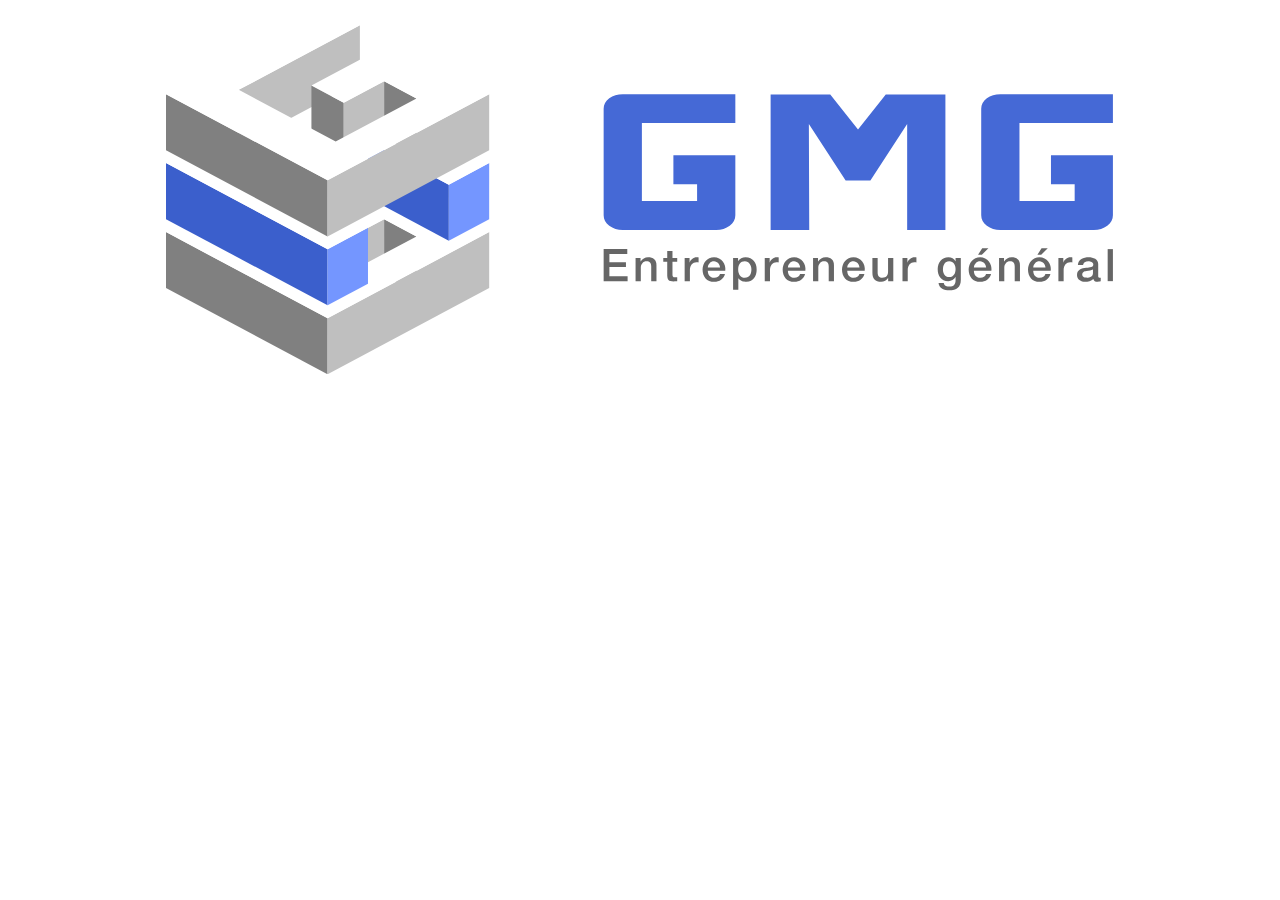
==== index.html @ 8b599860 "modified logo.svg" ====
<!DOCTYPE html>
<meta name="robots" content="noindex, nofollow, all" />
<head>
	<link rel="stylesheet" type="text/css" href="theme.css">
</head>
<html>
	<body>
		<div class="logodiv">
			<svg  version="1.1" xmlns="&ns_svg;" xmlns:xlink="&ns_xlink;" xmlns:a="http://ns.adobe.com/AdobeSVGViewerExtensions/3.0/"
				 viewBox="254.667 109.667 880 340" enable-background="new 254.667 109.667 880 340"
				 xml:space="preserve">
			<defs>
			</defs>
			<rect display="none" width="1425" height="521"/>
			<path id="Logo_back_1_" fill="#FFFFFF" d="M255.667,190.267c0,1.159,0,49.641,0,50.8c0.961,0.513,12.375,6.6,12.375,6.6
				s-11.414,6.087-12.375,6.6c0,1.159,0,49.641,0,50.8c0.961,0.513,12.375,6.6,12.375,6.6s-11.414,6.087-12.375,6.6
				c0,1.159,0,49.642,0,50.801c1.048,0.559,148.068,78.97,149,79.466c0.932-0.496,147.952-78.907,149-79.466c0-1.159,0-49.642,0-50.801
				c-0.961-0.513-12.375-6.6-12.375-6.6s11.414-6.087,12.375-6.6c0-1.159,0-49.642,0-50.8c-0.961-0.513-12.375-6.6-12.375-6.6
				s11.414-6.087,12.375-6.6c0-1.159,0-49.641,0-50.8c-1.041-0.555-88.074-46.973-89-47.467c-0.912,0.486-31,16.533-31,16.533
				s0-31.911,0-33.066c-1.005-0.536-28.104-14.989-29-15.467C403.734,111.297,256.714,189.708,255.667,190.267z"/>
			<polygon fill="#BFBFBF" points="419.667,325.667 457.167,305.667 457.167,357.667 419.667,377.667 "/>
			<polygon fill="#808080" points="457.167,305.667 487.167,321.667 487.167,373.667 457.167,357.667 "/>
			<polyline fill="#808080" points="404.667,397.667 254.667,317.667 254.667,369.667 404.667,449.667 404.667,397.667 "/>
			<polyline fill="#BFBFBF" points="554.667,369.667 404.667,449.667 404.667,397.667 554.667,317.667 554.667,369.667 "/>
			<polygon fill="#FFFFFF" points="554.667,317.667 404.667,397.667 254.667,317.667 404.667,237.667 434.667,253.667 322.167,313.667 
				412.167,361.667 487.167,321.667 457.167,305.667 419.667,325.667 389.667,309.667 464.667,269.667 "/>
			<polygon fill="#3B5FCC" points="404.667,333.667 254.667,253.667 254.667,305.667 404.667,385.667 "/>
			<polygon fill="#7496FF" points="404.667,333.667 442.167,313.667 442.167,365.667 404.667,385.667 "/>
			<polygon fill="#7496FF" points="554.667,253.667 517.167,273.667 517.167,325.667 554.667,305.667 "/>
			<polygon fill="#3B5FCC" points="517.167,273.667 442.167,233.667 442.167,285.667 517.167,325.667 "/>
			<polygon fill="#FFFFFF" points="254.667,253.667 404.667,333.667 442.167,313.667 367.167,273.667 442.167,233.667 517.167,273.667 
				554.667,253.667 404.667,173.667 "/>
			<polyline fill="#BFBFBF" points="434.667,125.667 322.167,185.667 322.167,237.667 434.667,177.667 434.667,125.667 "/>
			<polygon fill="#808080" points="389.667,181.667 419.667,197.667 419.667,249.667 389.667,233.667 "/>
			<polygon fill="#BFBFBF" points="419.667,197.667 457.167,177.667 457.167,229.667 419.667,249.667 "/>
			<polygon fill="#808080" points="457.167,177.667 487.167,193.667 487.167,245.667 457.167,229.667 "/>
			<polyline fill="#808080" points="404.667,269.667 254.667,189.667 254.667,241.667 404.667,321.667 404.667,269.667 "/>
			<polyline fill="#BFBFBF" points="554.667,241.667 404.667,321.667 404.667,269.667 554.667,189.667 554.667,241.667 "/>
			<polygon fill="#FFFFFF" points="554.667,189.667 404.667,269.667 254.667,189.667 404.667,109.667 434.667,125.667 322.167,185.667 
				412.167,233.667 487.167,193.667 457.167,177.667 419.667,197.667 389.667,181.667 464.667,141.667 "/>
			<path fill="#4569D6" d="M696.432,216.417v72.5h51.25v-15.75h-22v-26.75h57.5v26.723v29.023c0,3.832-1.742,7.039-5.227,9.625
				s-7.66,3.879-12.535,3.879h-86.726c-4.875,0-9.055-1.293-12.539-3.883c-3.484-2.586-5.223-5.801-5.223-9.637v-98.961
				c0-3.836,1.738-7.047,5.223-9.637c3.484-2.586,7.664-3.883,12.539-3.883l104.488,0v26.75L696.432,216.417z"/>
			<path fill="#4569D6" d="M978.19,189.917v125.75h-35.5v-98.414l-34.133,52.656h-22.984l-34.133-52.656l0.348,98.414H815.94v-125.75
				h55.359l25.766,32.516l25.766-32.516H978.19z"/>
			<path fill="#4569D6" d="M1046.936,216.417v72.5h51.25v-15.75h-22v-26.75h57.5v26.723v29.023c0,3.832-1.742,7.039-5.227,9.625
				s-7.66,3.879-12.535,3.879h-86.727c-4.875,0-9.055-1.293-12.539-3.883c-3.484-2.586-5.223-5.801-5.223-9.637v-98.961
				c0-3.836,1.738-7.047,5.223-9.637c3.484-2.586,7.664-3.883,12.539-3.883l104.488,0v26.75L1046.936,216.417z"/>
			<path fill="#666666" d="M660.931,333.49h21.945v4.5h-16.611v7.781h15.374v4.25h-15.374v8.719h16.911v4.5h-22.245V333.49z"/>
			<path fill="#666666" d="M690.566,341.678h4.617v3.187l0.083,0.084c0.741-1.193,1.709-2.131,2.906-2.813
				c1.196-0.68,2.521-1.021,3.975-1.021c2.421,0,4.331,0.611,5.727,1.833c1.396,1.223,2.095,3.057,2.095,5.5v14.792h-4.866v-13.542
				c-0.058-1.693-0.429-2.924-1.113-3.688s-1.754-1.146-3.209-1.146c-0.827,0-1.569,0.146-2.225,0.438
				c-0.656,0.292-1.212,0.694-1.668,1.208c-0.457,0.514-0.813,1.119-1.069,1.813c-0.257,0.695-0.385,1.432-0.385,2.209v12.708h-4.866
				V341.678z"/>
			<path fill="#666666" d="M716.29,341.678h3.674v-6.438h4.865v6.438h4.398v3.531h-4.398v11.533c0,0.501,0.021,0.933,0.063,1.296
				c0.043,0.361,0.143,0.668,0.3,0.919c0.156,0.251,0.392,0.438,0.704,0.563c0.313,0.126,0.74,0.188,1.281,0.188
				c0.341,0,0.684-0.007,1.024-0.021c0.342-0.014,0.684-0.063,1.025-0.146v3.667c-0.541,0.056-1.067,0.11-1.58,0.167
				c-0.513,0.055-1.039,0.083-1.58,0.083c-1.28,0-2.313-0.118-3.095-0.354c-0.783-0.236-1.395-0.585-1.836-1.045
				c-0.441-0.459-0.739-1.036-0.896-1.732c-0.156-0.696-0.248-1.49-0.276-2.381v-12.737h-3.674V341.678z"/>
			<path fill="#666666" d="M736.134,341.678h4.555v4.188h0.088c0.148-0.583,0.43-1.152,0.843-1.708c0.412-0.556,0.91-1.063,1.494-1.521
				c0.584-0.457,1.231-0.826,1.942-1.104c0.712-0.277,1.438-0.417,2.179-0.417c0.569,0,0.961,0.015,1.174,0.042
				c0.214,0.027,0.435,0.056,0.663,0.083v4.583c-0.342-0.055-0.691-0.104-1.047-0.146s-0.705-0.063-1.046-0.063
				c-0.826,0-1.602,0.16-2.328,0.479c-0.726,0.319-1.358,0.791-1.899,1.416s-0.968,1.396-1.281,2.313
				c-0.313,0.918-0.47,1.973-0.47,3.167v10.25h-4.866V341.678z"/>
			<path fill="#666666" d="M757.621,353.678c0,0.838,0.121,1.647,0.363,2.429s0.604,1.466,1.089,2.052s1.097,1.054,1.838,1.402
				c0.74,0.349,1.624,0.523,2.649,0.523c1.424,0,2.57-0.3,3.439-0.898s1.518-1.497,1.944-2.695h4.616
				c-0.256,1.169-0.698,2.212-1.324,3.13c-0.627,0.918-1.382,1.689-2.264,2.315c-0.884,0.626-1.873,1.099-2.97,1.419
				c-1.097,0.319-2.242,0.479-3.438,0.479c-1.738,0-3.276-0.278-4.615-0.833c-1.338-0.557-2.471-1.334-3.396-2.335
				c-0.926-1.001-1.624-2.195-2.094-3.585s-0.705-2.918-0.705-4.586c0-1.527,0.249-2.98,0.747-4.355
				c0.498-1.376,1.209-2.585,2.135-3.627c0.925-1.042,2.041-1.869,3.35-2.48c1.31-0.611,2.789-0.917,4.44-0.917
				c1.735,0,3.293,0.354,4.673,1.062c1.381,0.707,2.526,1.643,3.437,2.807c0.91,1.166,1.572,2.504,1.985,4.015
				c0.412,1.512,0.519,3.071,0.32,4.68H757.621z M768.975,350.553c-0.057-0.747-0.221-1.467-0.49-2.159
				c-0.271-0.691-0.641-1.293-1.11-1.805s-1.038-0.928-1.707-1.246s-1.416-0.478-2.241-0.478c-0.854,0-1.63,0.146-2.327,0.437
				c-0.696,0.29-1.294,0.691-1.792,1.203s-0.897,1.114-1.195,1.807c-0.299,0.691-0.463,1.438-0.491,2.241H768.975z"/>
			<path fill="#666666" d="M781.102,341.678h4.624v2.938h0.086c0.683-1.25,1.636-2.146,2.859-2.688
				c1.223-0.542,2.546-0.813,3.969-0.813c1.735,0,3.25,0.299,4.545,0.896c1.294,0.598,2.368,1.417,3.223,2.46
				c0.853,1.041,1.493,2.258,1.92,3.646c0.427,1.391,0.641,2.877,0.641,4.461c0,1.445-0.193,2.849-0.577,4.21
				c-0.384,1.362-0.967,2.563-1.75,3.606c-0.782,1.041-1.771,1.875-2.967,2.5c-1.196,0.625-2.604,0.938-4.227,0.938
				c-0.712,0-1.424-0.063-2.135-0.188c-0.712-0.125-1.396-0.327-2.05-0.604s-1.26-0.631-1.814-1.063
				c-0.555-0.43-1.018-0.938-1.387-1.521h-0.094v10.75h-4.866V341.678z M798.102,352.495c0-0.973-0.129-1.918-0.384-2.835
				c-0.257-0.917-0.641-1.729-1.152-2.438c-0.513-0.709-1.152-1.279-1.92-1.71c-0.769-0.431-1.65-0.646-2.646-0.646
				c-2.049,0-3.592,0.695-4.63,2.085c-1.039,1.39-1.558,3.238-1.558,5.545c0,1.084,0.135,2.092,0.405,3.023s0.676,1.73,1.216,2.397
				c0.541,0.667,1.188,1.195,1.941,1.585c0.754,0.389,1.629,0.583,2.625,0.583c1.109,0,2.049-0.222,2.816-0.667
				c0.769-0.445,1.401-1.021,1.899-1.73s0.853-1.516,1.066-2.418C797.995,354.364,798.102,353.44,798.102,352.495z"/>
			<path fill="#666666" d="M810.488,341.678h4.554v4.188h0.089c0.148-0.583,0.429-1.152,0.843-1.708
				c0.412-0.556,0.91-1.063,1.494-1.521c0.584-0.457,1.23-0.826,1.942-1.104s1.438-0.417,2.179-0.417c0.569,0,0.96,0.015,1.174,0.042
				c0.213,0.027,0.435,0.056,0.663,0.083v4.583c-0.343-0.055-0.691-0.104-1.047-0.146c-0.356-0.042-0.705-0.063-1.047-0.063
				c-0.825,0-1.602,0.16-2.327,0.479c-0.727,0.319-1.359,0.791-1.9,1.416s-0.968,1.396-1.28,2.313c-0.314,0.918-0.47,1.973-0.47,3.167
				v10.25h-4.866V341.678z"/>
			<path fill="#666666" d="M831.974,353.678c0,0.838,0.12,1.647,0.362,2.429c0.241,0.781,0.605,1.466,1.09,2.052
				s1.097,1.054,1.837,1.402c0.741,0.349,1.624,0.523,2.649,0.523c1.425,0,2.571-0.3,3.439-0.898s1.517-1.497,1.944-2.695h4.617
				c-0.257,1.169-0.698,2.212-1.325,3.13s-1.381,1.689-2.265,2.315c-0.883,0.626-1.872,1.099-2.969,1.419
				c-1.097,0.319-2.243,0.479-3.439,0.479c-1.736,0-3.274-0.278-4.613-0.833c-1.339-0.557-2.471-1.334-3.397-2.335
				c-0.925-1.001-1.623-2.195-2.093-3.585s-0.704-2.918-0.704-4.586c0-1.527,0.248-2.98,0.746-4.355
				c0.498-1.376,1.209-2.585,2.134-3.627c0.926-1.042,2.042-1.869,3.352-2.48c1.309-0.611,2.789-0.917,4.439-0.917
				c1.735,0,3.293,0.354,4.674,1.062c1.38,0.707,2.525,1.643,3.436,2.807c0.911,1.166,1.572,2.504,1.985,4.015
				c0.412,1.512,0.52,3.071,0.32,4.68H831.974z M843.328,350.553c-0.058-0.747-0.221-1.467-0.491-2.159
				c-0.27-0.691-0.641-1.293-1.109-1.805c-0.47-0.512-1.039-0.928-1.708-1.246c-0.668-0.318-1.415-0.478-2.24-0.478
				c-0.854,0-1.63,0.146-2.327,0.437c-0.697,0.29-1.295,0.691-1.793,1.203s-0.896,1.114-1.194,1.807
				c-0.299,0.691-0.463,1.438-0.49,2.241H843.328z"/>
			<path fill="#666666" d="M855.33,341.678h4.616v3.187l0.084,0.084c0.741-1.193,1.709-2.131,2.905-2.813
				c1.197-0.68,2.522-1.021,3.976-1.021c2.421,0,4.33,0.611,5.727,1.833c1.396,1.223,2.094,3.057,2.094,5.5v14.792h-4.866v-13.542
				c-0.057-1.693-0.428-2.924-1.111-3.688c-0.685-0.764-1.755-1.146-3.209-1.146c-0.828,0-1.57,0.146-2.226,0.438
				c-0.656,0.292-1.213,0.694-1.669,1.208s-0.813,1.119-1.069,1.813c-0.257,0.695-0.385,1.432-0.385,2.209v12.708h-4.866V341.678z"/>
			<path fill="#666666" d="M887.065,353.678c0,0.838,0.121,1.647,0.363,2.429c0.241,0.781,0.604,1.466,1.089,2.052
				c0.485,0.586,1.097,1.054,1.838,1.402s1.624,0.523,2.649,0.523c1.424,0,2.57-0.3,3.439-0.898c0.868-0.599,1.517-1.497,1.943-2.695
				h4.616c-0.255,1.169-0.697,2.212-1.323,3.13c-0.628,0.918-1.383,1.689-2.265,2.315c-0.883,0.626-1.872,1.099-2.969,1.419
				c-1.097,0.319-2.243,0.479-3.439,0.479c-1.737,0-3.275-0.278-4.613-0.833c-1.34-0.557-2.472-1.334-3.397-2.335
				c-0.925-1.001-1.623-2.195-2.093-3.585s-0.705-2.918-0.705-4.586c0-1.527,0.249-2.98,0.747-4.355
				c0.498-1.376,1.209-2.585,2.134-3.627s2.042-1.869,3.352-2.48c1.309-0.611,2.788-0.917,4.438-0.917c1.736,0,3.294,0.354,4.675,1.062
				c1.379,0.707,2.525,1.643,3.436,2.807c0.91,1.166,1.571,2.504,1.984,4.015c0.413,1.512,0.519,3.071,0.32,4.68H887.065z
				 M898.418,350.553c-0.057-0.747-0.221-1.467-0.49-2.159c-0.271-0.691-0.641-1.293-1.109-1.805c-0.47-0.512-1.039-0.928-1.708-1.246
				s-1.415-0.478-2.241-0.478c-0.854,0-1.63,0.146-2.326,0.437c-0.697,0.29-1.295,0.691-1.793,1.203s-0.896,1.114-1.195,1.807
				c-0.298,0.691-0.462,1.438-0.49,2.241H898.418z"/>
			<path fill="#666666" d="M929.823,363.24h-4.781v-3h-0.085c-0.599,1.087-1.489,1.958-2.672,2.612
				c-1.184,0.654-2.387,0.981-3.612,0.981c-2.908,0-5.011-0.702-6.307-2.106c-1.297-1.405-1.945-3.526-1.945-6.363v-13.687h4.866
				v13.231c0,1.892,0.371,3.227,1.112,4.006c0.742,0.779,1.783,1.169,3.123,1.169c1.027,0,1.884-0.153,2.568-0.459
				c0.684-0.306,1.24-0.717,1.668-1.231c0.429-0.515,0.735-1.133,0.921-1.857c0.185-0.723,0.277-1.502,0.277-2.337v-12.521h4.866
				V363.24z"/>
			<path fill="#666666" d="M938.351,341.678h4.555v4.188h0.089c0.148-0.583,0.43-1.152,0.842-1.708s0.911-1.063,1.494-1.521
				c0.584-0.457,1.232-0.826,1.943-1.104c0.712-0.277,1.438-0.417,2.178-0.417c0.569,0,0.961,0.015,1.174,0.042
				c0.215,0.027,0.435,0.056,0.663,0.083v4.583c-0.343-0.055-0.69-0.104-1.047-0.146c-0.355-0.042-0.704-0.063-1.046-0.063
				c-0.826,0-1.602,0.16-2.327,0.479c-0.728,0.319-1.359,0.791-1.9,1.416s-0.969,1.396-1.281,2.313c-0.313,0.918-0.47,1.973-0.47,3.167
				v10.25h-4.866V341.678z"/>
			<path fill="#666666" d="M992.49,362.102c0,3.251-0.932,5.675-2.793,7.273c-1.862,1.597-4.542,2.396-8.038,2.396
				c-1.109,0-2.225-0.111-3.348-0.333c-1.123-0.224-2.146-0.6-3.07-1.127c-0.924-0.529-1.698-1.225-2.324-2.087
				s-0.994-1.92-1.108-3.172h4.866c0.142,0.671,0.384,1.216,0.725,1.636c0.341,0.419,0.744,0.748,1.215,0.986
				c0.468,0.236,0.986,0.391,1.554,0.461c0.569,0.069,1.165,0.104,1.789,0.104c1.96,0,3.395-0.473,4.303-1.417s1.364-2.306,1.364-4.084
				v-3.293h-0.094c-0.683,1.195-1.613,2.127-2.793,2.793c-1.18,0.668-2.452,1.001-3.816,1.001c-1.762,0-3.263-0.298-4.498-0.896
				c-1.236-0.598-2.26-1.416-3.07-2.459c-0.81-1.041-1.4-2.242-1.769-3.604c-0.371-1.361-0.555-2.82-0.555-4.375
				c0-1.445,0.227-2.819,0.682-4.125s1.108-2.451,1.961-3.438c0.854-0.986,1.897-1.771,3.135-2.354
				c1.236-0.583,2.636-0.875,4.199-0.875c1.394,0,2.673,0.285,3.838,0.854s2.061,1.465,2.687,2.688h0.094v-2.979h4.866V362.102z
				 M981.696,359.49c1.08,0,1.996-0.215,2.751-0.646c0.752-0.431,1.364-1,1.832-1.709c0.47-0.707,0.812-1.514,1.023-2.416
				c0.215-0.902,0.321-1.813,0.321-2.729s-0.114-1.806-0.342-2.667c-0.227-0.861-0.576-1.625-1.045-2.291
				c-0.469-0.667-1.081-1.195-1.833-1.584c-0.755-0.389-1.657-0.583-2.708-0.583c-1.081,0-1.991,0.223-2.73,0.667
				c-0.74,0.444-1.337,1.021-1.791,1.729c-0.456,0.709-0.782,1.515-0.981,2.417c-0.199,0.903-0.298,1.799-0.298,2.688
				c0,0.89,0.113,1.757,0.341,2.604s0.576,1.604,1.045,2.271s1.065,1.208,1.791,1.625C979.796,359.282,980.672,359.49,981.696,359.49z"
				/>
			<path fill="#666666" d="M1004.636,353.678c0,0.838,0.121,1.647,0.362,2.429c0.242,0.781,0.605,1.466,1.09,2.052
				s1.097,1.054,1.838,1.402c0.74,0.349,1.624,0.523,2.649,0.523c1.424,0,2.57-0.3,3.439-0.898c0.868-0.599,1.517-1.497,1.944-2.695
				h4.616c-0.257,1.169-0.698,2.212-1.325,3.13c-0.626,0.918-1.381,1.689-2.264,2.315c-0.884,0.626-1.872,1.099-2.97,1.419
				c-1.096,0.319-2.242,0.479-3.438,0.479c-1.737,0-3.275-0.278-4.614-0.833c-1.338-0.557-2.471-1.334-3.396-2.335
				s-1.623-2.195-2.093-3.585c-0.471-1.39-0.705-2.918-0.705-4.586c0-1.527,0.248-2.98,0.747-4.355
				c0.498-1.376,1.208-2.585,2.135-3.627c0.924-1.042,2.041-1.869,3.35-2.48c1.31-0.611,2.789-0.917,4.44-0.917
				c1.735,0,3.293,0.354,4.673,1.062c1.381,0.707,2.525,1.643,3.437,2.807c0.91,1.166,1.572,2.504,1.985,4.015
				c0.411,1.512,0.519,3.071,0.319,4.68H1004.636z M1015.99,350.553c-0.056-0.747-0.22-1.467-0.491-2.159
				c-0.27-0.691-0.639-1.293-1.108-1.805c-0.471-0.512-1.04-0.928-1.708-1.246c-0.669-0.318-1.416-0.478-2.24-0.478
				c-0.854,0-1.63,0.146-2.328,0.437c-0.695,0.29-1.294,0.691-1.791,1.203c-0.499,0.512-0.897,1.114-1.195,1.807
				c-0.3,0.691-0.463,1.438-0.491,2.241H1015.99z M1012.34,332.709h5.771l-6.068,5.969h-3.544L1012.34,332.709z"/>
			<path fill="#666666" d="M1027.993,341.678h4.616v3.187l0.083,0.084c0.741-1.193,1.71-2.131,2.907-2.813
				c1.197-0.68,2.521-1.021,3.975-1.021c2.422,0,4.33,0.611,5.727,1.833c1.396,1.223,2.095,3.057,2.095,5.5v14.792h-4.866v-13.542
				c-0.058-1.693-0.428-2.924-1.112-3.688s-1.755-1.146-3.209-1.146c-0.828,0-1.569,0.146-2.226,0.438s-1.213,0.694-1.669,1.208
				s-0.813,1.119-1.069,1.813c-0.257,0.695-0.385,1.432-0.385,2.209v12.708h-4.866V341.678z"/>
			<path fill="#666666" d="M1059.728,353.678c0,0.838,0.121,1.647,0.363,2.429c0.241,0.781,0.605,1.466,1.09,2.052
				s1.097,1.054,1.837,1.402c0.741,0.349,1.624,0.523,2.649,0.523c1.425,0,2.57-0.3,3.44-0.898c0.867-0.599,1.517-1.497,1.943-2.695
				h4.617c-0.257,1.169-0.698,2.212-1.325,3.13s-1.381,1.689-2.265,2.315c-0.883,0.626-1.871,1.099-2.969,1.419
				c-1.096,0.319-2.242,0.479-3.439,0.479c-1.736,0-3.274-0.278-4.613-0.833c-1.339-0.557-2.471-1.334-3.397-2.335
				c-0.925-1.001-1.623-2.195-2.093-3.585s-0.704-2.918-0.704-4.586c0-1.527,0.248-2.98,0.746-4.355
				c0.498-1.376,1.209-2.585,2.135-3.627c0.924-1.042,2.041-1.869,3.351-2.48c1.309-0.611,2.789-0.917,4.44-0.917
				c1.734,0,3.292,0.354,4.673,1.062c1.38,0.707,2.525,1.643,3.436,2.807c0.911,1.166,1.572,2.504,1.986,4.015
				c0.411,1.512,0.519,3.071,0.319,4.68H1059.728z M1071.083,350.553c-0.057-0.747-0.22-1.467-0.491-2.159
				c-0.27-0.691-0.64-1.293-1.109-1.805s-1.039-0.928-1.708-1.246c-0.668-0.318-1.415-0.478-2.239-0.478
				c-0.854,0-1.63,0.146-2.328,0.437c-0.696,0.29-1.295,0.691-1.792,1.203c-0.499,0.512-0.896,1.114-1.194,1.807
				c-0.3,0.691-0.464,1.438-0.492,2.241H1071.083z M1067.433,332.709h5.771l-6.068,5.969h-3.545L1067.433,332.709z"/>
			<path fill="#666666" d="M1083.085,341.678h4.554v4.188h0.089c0.148-0.583,0.429-1.152,0.842-1.708
				c0.414-0.556,0.911-1.063,1.496-1.521c0.582-0.457,1.229-0.826,1.941-1.104s1.438-0.417,2.179-0.417c0.569,0,0.96,0.015,1.175,0.042
				c0.212,0.027,0.434,0.056,0.661,0.083v4.583c-0.342-0.055-0.69-0.104-1.046-0.146c-0.356-0.042-0.705-0.063-1.047-0.063
				c-0.825,0-1.601,0.16-2.327,0.479c-0.726,0.319-1.359,0.791-1.9,1.416s-0.968,1.396-1.28,2.313c-0.313,0.918-0.47,1.973-0.47,3.167
				v10.25h-4.866V341.678z"/>
			<path fill="#666666" d="M1120.031,358.458c0,0.584,0.078,1.001,0.235,1.251c0.156,0.25,0.462,0.375,0.918,0.375
				c0.143,0,0.313,0,0.513,0c0.199,0,0.428-0.027,0.683-0.083v3.291c-0.171,0.056-0.392,0.118-0.662,0.188
				c-0.27,0.069-0.548,0.132-0.832,0.188c-0.285,0.056-0.569,0.098-0.854,0.125c-0.284,0.027-0.527,0.042-0.726,0.042
				c-0.996,0-1.821-0.194-2.477-0.583c-0.654-0.389-1.082-1.069-1.28-2.042c-0.968,0.917-2.156,1.583-3.566,2
				c-1.408,0.417-2.768,0.625-4.076,0.625c-0.996,0-1.95-0.132-2.861-0.396s-1.714-0.652-2.412-1.167
				c-0.698-0.514-1.253-1.167-1.665-1.958c-0.413-0.792-0.619-1.715-0.619-2.771c0-1.332,0.249-2.416,0.748-3.25
				c0.499-0.832,1.154-1.485,1.966-1.958c0.813-0.472,1.724-0.813,2.734-1.021c1.012-0.209,2.03-0.368,3.057-0.479
				c0.884-0.167,1.724-0.285,2.521-0.354c0.797-0.069,1.503-0.188,2.115-0.355c0.611-0.166,1.098-0.424,1.453-0.771
				s0.534-0.869,0.534-1.565c0-0.612-0.15-1.112-0.449-1.503c-0.3-0.389-0.671-0.688-1.111-0.896c-0.442-0.209-0.934-0.349-1.476-0.418
				s-1.055-0.104-1.541-0.104c-1.368,0-2.494,0.277-3.378,0.831s-1.383,1.412-1.496,2.575h-4.866c0.085-1.387,0.427-2.538,1.024-3.453
				s1.358-1.65,2.285-2.205c0.924-0.555,1.971-0.943,3.138-1.165c1.166-0.222,2.361-0.333,3.586-0.333c1.082,0,2.148,0.111,3.202,0.333
				c1.054,0.223,1.999,0.584,2.84,1.084c0.839,0.501,1.515,1.146,2.027,1.939c0.513,0.791,0.769,1.758,0.769,2.896V358.458z
				 M1115.166,352.448c-0.74,0.473-1.651,0.758-2.733,0.854c-1.082,0.098-2.163,0.243-3.245,0.438
				c-0.513,0.083-1.012,0.202-1.495,0.354c-0.484,0.154-0.911,0.362-1.281,0.627c-0.37,0.264-0.663,0.611-0.875,1.043
				c-0.215,0.432-0.321,0.953-0.321,1.564c0,0.529,0.157,0.975,0.47,1.336c0.313,0.361,0.69,0.646,1.132,0.855
				c0.44,0.209,0.925,0.355,1.452,0.438c0.526,0.083,1.004,0.125,1.431,0.125c0.541,0,1.124-0.069,1.752-0.208
				c0.625-0.14,1.216-0.376,1.771-0.71c0.555-0.334,1.018-0.759,1.389-1.272c0.369-0.516,0.555-1.148,0.555-1.899V352.448z"/>
			<path fill="#666666" d="M1128.82,333.49h4.866v29.75h-4.866V333.49z"/>
			</svg>
		</div>
	</body>
</html>
---- theme.css ----
.logodiv {
	margin: auto;
	width: 75%;
}
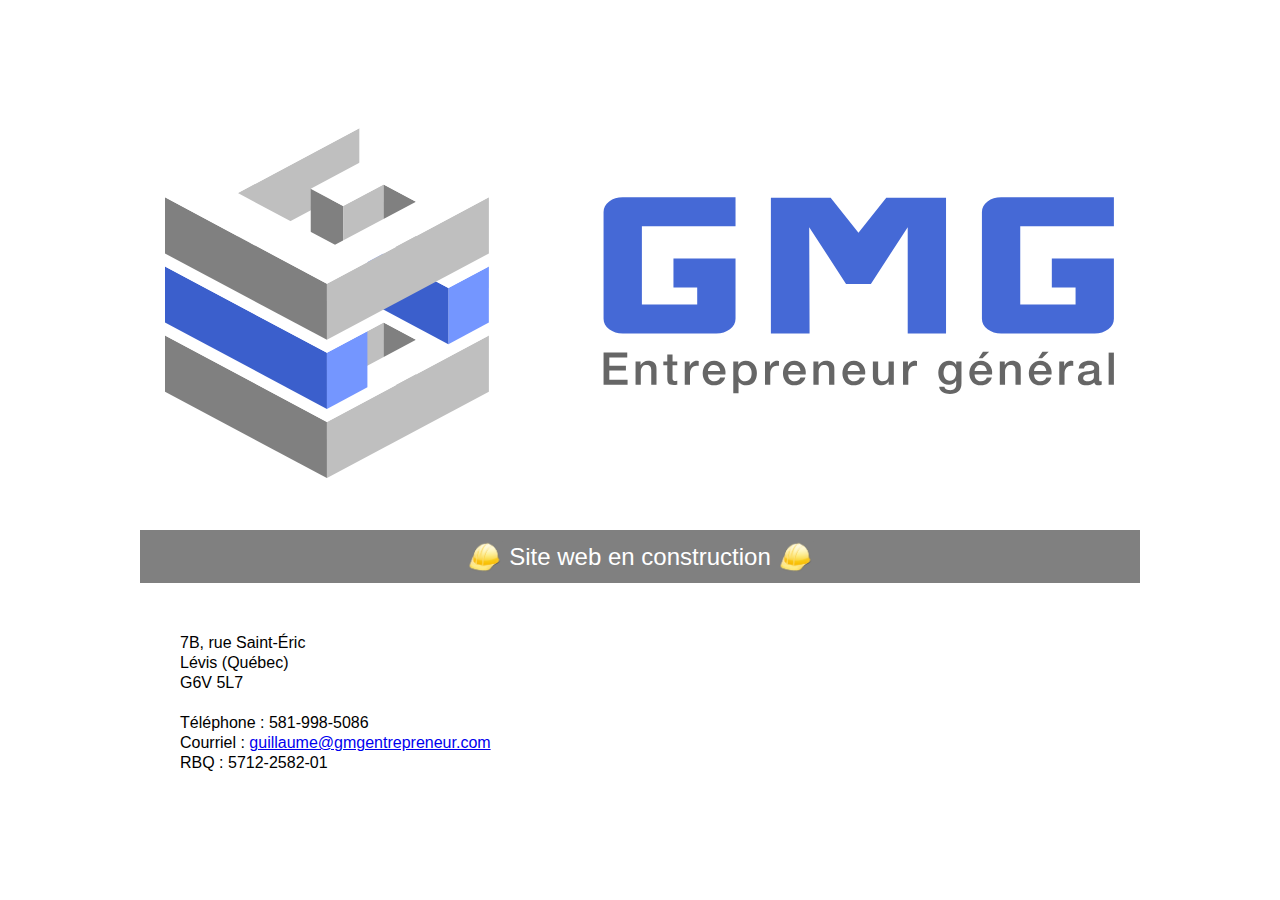
==== commit 07602e04: "en construction" ====
--- a/index.html
+++ b/index.html
@@ -1,17 +1,20 @@
 <!DOCTYPE html>
-<meta name="robots" content="noindex, nofollow, all" />
 <head>
+	<meta name="robots" content="noindex, nofollow, all" />
+	<meta charset="UTF-8">
 	<link rel="stylesheet" type="text/css" href="theme.css">
 </head>
 <html>
 	<body>
-		<div class="logodiv">
+		<div class="outer">
+		<div class="middle">
+		<div class="inner">
+		<div class="logo">
 			<svg  version="1.1" xmlns="&ns_svg;" xmlns:xlink="&ns_xlink;" xmlns:a="http://ns.adobe.com/AdobeSVGViewerExtensions/3.0/"
 				 viewBox="254.667 109.667 880 340" enable-background="new 254.667 109.667 880 340"
 				 xml:space="preserve">
 			<defs>
 			</defs>
-			<rect display="none" width="1425" height="521"/>
 			<path id="Logo_back_1_" fill="#FFFFFF" d="M255.667,190.267c0,1.159,0,49.641,0,50.8c0.961,0.513,12.375,6.6,12.375,6.6
 				s-11.414,6.087-12.375,6.6c0,1.159,0,49.641,0,50.8c0.961,0.513,12.375,6.6,12.375,6.6s-11.414,6.087-12.375,6.6
 				c0,1.159,0,49.642,0,50.801c1.048,0.559,148.068,78.97,149,79.466c0.932-0.496,147.952-78.907,149-79.466c0-1.159,0-49.642,0-50.801
@@ -187,5 +190,26 @@
 			<path fill="#666666" d="M1128.82,333.49h4.866v29.75h-4.866V333.49z"/>
 			</svg>
 		</div>
-	</body>
+		<div class="enconstruction">
+			<div>
+				<img src="casque_jaune.png" width="37" height="32">
+				Site web en construction
+				<img src="casque_jaune.png" width="37" height="32">
+			</div>
+		</div>
+		<p><br></p>
+		<ul style="list-style-type:none">
+			<li>7B, rue Saint-Éric</li>
+			<li>Lévis (Québec)</li>
+			<li> G6V 5L7</li>
+			<li>&nbsp</li>
+			<li>Téléphone : 581-998-5086</li>
+			<li>Courriel : <a href="mailto:guillaume@gmgentrepreneur.com">
+				guillaume@gmgentrepreneur.com</a></li>
+			<li>RBQ : 5712-2582-01</li>
+		</ul>
+		</div>
+		</div>
+		</div>
+		</body>
 </html>--- a/theme.css
+++ b/theme.css
@@ -1,5 +1,55 @@
-.logodiv {
-	margin: auto;
-	width: 75%;
+body {
+	 margin: 0;
+	 padding:0;
+	 font: 1em tahoma, sans-serif;
 }
 
+.outer {
+	padding: 0 0;
+	display: table;
+	position: absolute;
+	height: 100%;
+	width: 100%;
+}
+
+.middle {
+	display: table-cell;
+	vertical-align: middle;
+}
+
+.inner {
+	margin: 0 auto;
+	width: 80%;
+	max-width: 1000px;
+}
+
+.logo {
+	margin: 0 auto;
+	width: 95%;
+}
+
+.enconstruction {
+	margin-left: auto;
+	margin-right: auto;
+	margin-top: 2em;
+	padding-top: 3px;
+	height: 50px;
+	background-color: grey;
+	font-size: 1.5em;
+	color: white;
+}
+
+.enconstruction div {
+	display: table;
+	margin: 0 auto;
+}
+
+.enconstruction img {
+	position: relative;
+	top: 8px;
+}
+
+li {
+	line-height: 1.25em;
+	height: auto;
+}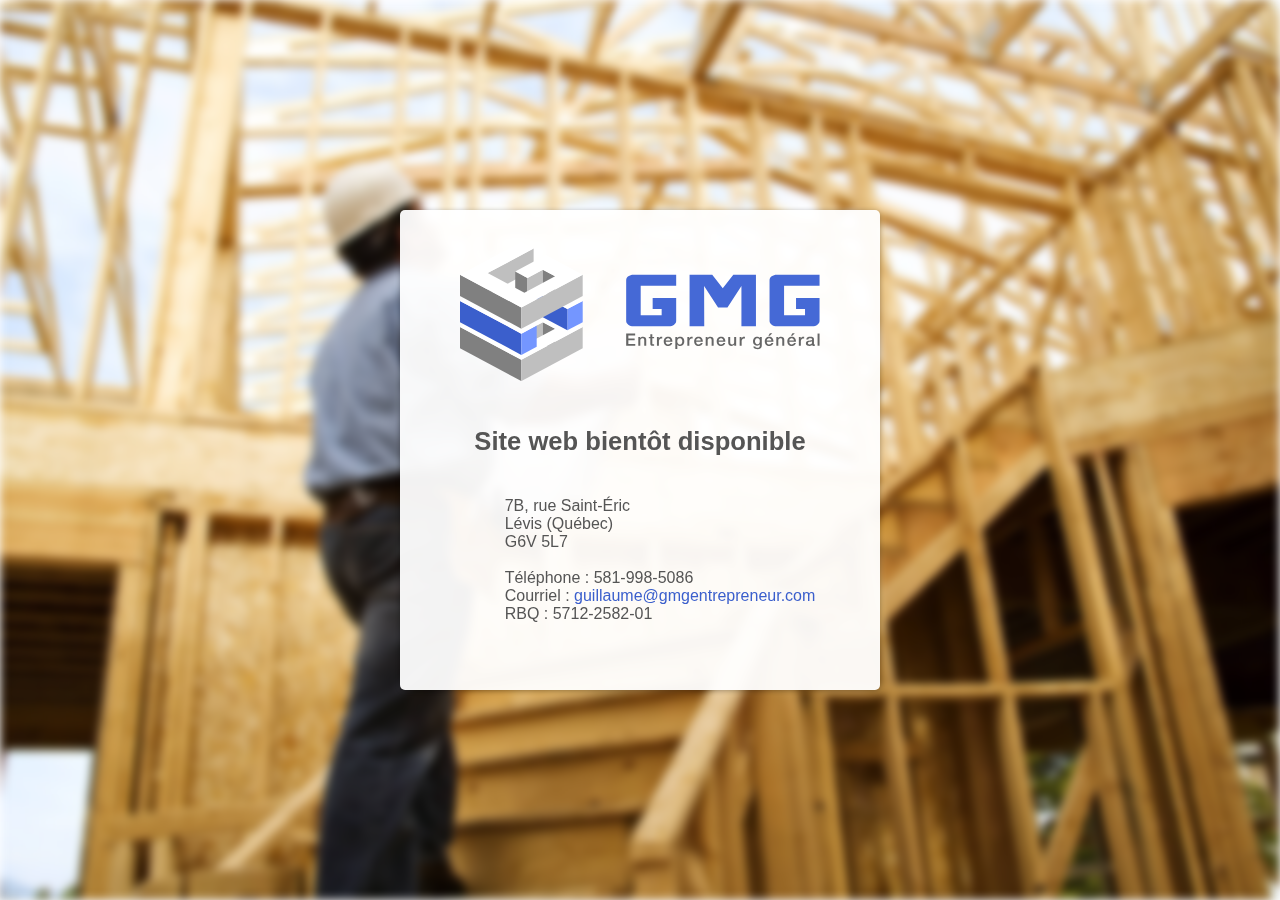
==== commit d37d4373: "Nouveau design "bientôt disponible"" ====
--- a/index.html
+++ b/index.html
@@ -6,210 +6,200 @@
 </head>
 <html>
 	<body>
-		<div class="outer">
-		<div class="middle">
-		<div class="inner">
-		<div class="logo">
-			<svg  version="1.1" xmlns="&ns_svg;" xmlns:xlink="&ns_xlink;" xmlns:a="http://ns.adobe.com/AdobeSVGViewerExtensions/3.0/"
-				 viewBox="254.667 109.667 880 340" enable-background="new 254.667 109.667 880 340"
-				 xml:space="preserve">
-			<defs>
-			</defs>
-			<path id="Logo_back_1_" fill="#FFFFFF" d="M255.667,190.267c0,1.159,0,49.641,0,50.8c0.961,0.513,12.375,6.6,12.375,6.6
-				s-11.414,6.087-12.375,6.6c0,1.159,0,49.641,0,50.8c0.961,0.513,12.375,6.6,12.375,6.6s-11.414,6.087-12.375,6.6
-				c0,1.159,0,49.642,0,50.801c1.048,0.559,148.068,78.97,149,79.466c0.932-0.496,147.952-78.907,149-79.466c0-1.159,0-49.642,0-50.801
-				c-0.961-0.513-12.375-6.6-12.375-6.6s11.414-6.087,12.375-6.6c0-1.159,0-49.642,0-50.8c-0.961-0.513-12.375-6.6-12.375-6.6
-				s11.414-6.087,12.375-6.6c0-1.159,0-49.641,0-50.8c-1.041-0.555-88.074-46.973-89-47.467c-0.912,0.486-31,16.533-31,16.533
-				s0-31.911,0-33.066c-1.005-0.536-28.104-14.989-29-15.467C403.734,111.297,256.714,189.708,255.667,190.267z"/>
-			<polygon fill="#BFBFBF" points="419.667,325.667 457.167,305.667 457.167,357.667 419.667,377.667 "/>
-			<polygon fill="#808080" points="457.167,305.667 487.167,321.667 487.167,373.667 457.167,357.667 "/>
-			<polyline fill="#808080" points="404.667,397.667 254.667,317.667 254.667,369.667 404.667,449.667 404.667,397.667 "/>
-			<polyline fill="#BFBFBF" points="554.667,369.667 404.667,449.667 404.667,397.667 554.667,317.667 554.667,369.667 "/>
-			<polygon fill="#FFFFFF" points="554.667,317.667 404.667,397.667 254.667,317.667 404.667,237.667 434.667,253.667 322.167,313.667 
-				412.167,361.667 487.167,321.667 457.167,305.667 419.667,325.667 389.667,309.667 464.667,269.667 "/>
-			<polygon fill="#3B5FCC" points="404.667,333.667 254.667,253.667 254.667,305.667 404.667,385.667 "/>
-			<polygon fill="#7496FF" points="404.667,333.667 442.167,313.667 442.167,365.667 404.667,385.667 "/>
-			<polygon fill="#7496FF" points="554.667,253.667 517.167,273.667 517.167,325.667 554.667,305.667 "/>
-			<polygon fill="#3B5FCC" points="517.167,273.667 442.167,233.667 442.167,285.667 517.167,325.667 "/>
-			<polygon fill="#FFFFFF" points="254.667,253.667 404.667,333.667 442.167,313.667 367.167,273.667 442.167,233.667 517.167,273.667 
-				554.667,253.667 404.667,173.667 "/>
-			<polyline fill="#BFBFBF" points="434.667,125.667 322.167,185.667 322.167,237.667 434.667,177.667 434.667,125.667 "/>
-			<polygon fill="#808080" points="389.667,181.667 419.667,197.667 419.667,249.667 389.667,233.667 "/>
-			<polygon fill="#BFBFBF" points="419.667,197.667 457.167,177.667 457.167,229.667 419.667,249.667 "/>
-			<polygon fill="#808080" points="457.167,177.667 487.167,193.667 487.167,245.667 457.167,229.667 "/>
-			<polyline fill="#808080" points="404.667,269.667 254.667,189.667 254.667,241.667 404.667,321.667 404.667,269.667 "/>
-			<polyline fill="#BFBFBF" points="554.667,241.667 404.667,321.667 404.667,269.667 554.667,189.667 554.667,241.667 "/>
-			<polygon fill="#FFFFFF" points="554.667,189.667 404.667,269.667 254.667,189.667 404.667,109.667 434.667,125.667 322.167,185.667 
-				412.167,233.667 487.167,193.667 457.167,177.667 419.667,197.667 389.667,181.667 464.667,141.667 "/>
-			<path fill="#4569D6" d="M696.432,216.417v72.5h51.25v-15.75h-22v-26.75h57.5v26.723v29.023c0,3.832-1.742,7.039-5.227,9.625
-				s-7.66,3.879-12.535,3.879h-86.726c-4.875,0-9.055-1.293-12.539-3.883c-3.484-2.586-5.223-5.801-5.223-9.637v-98.961
-				c0-3.836,1.738-7.047,5.223-9.637c3.484-2.586,7.664-3.883,12.539-3.883l104.488,0v26.75L696.432,216.417z"/>
-			<path fill="#4569D6" d="M978.19,189.917v125.75h-35.5v-98.414l-34.133,52.656h-22.984l-34.133-52.656l0.348,98.414H815.94v-125.75
-				h55.359l25.766,32.516l25.766-32.516H978.19z"/>
-			<path fill="#4569D6" d="M1046.936,216.417v72.5h51.25v-15.75h-22v-26.75h57.5v26.723v29.023c0,3.832-1.742,7.039-5.227,9.625
-				s-7.66,3.879-12.535,3.879h-86.727c-4.875,0-9.055-1.293-12.539-3.883c-3.484-2.586-5.223-5.801-5.223-9.637v-98.961
-				c0-3.836,1.738-7.047,5.223-9.637c3.484-2.586,7.664-3.883,12.539-3.883l104.488,0v26.75L1046.936,216.417z"/>
-			<path fill="#666666" d="M660.931,333.49h21.945v4.5h-16.611v7.781h15.374v4.25h-15.374v8.719h16.911v4.5h-22.245V333.49z"/>
-			<path fill="#666666" d="M690.566,341.678h4.617v3.187l0.083,0.084c0.741-1.193,1.709-2.131,2.906-2.813
-				c1.196-0.68,2.521-1.021,3.975-1.021c2.421,0,4.331,0.611,5.727,1.833c1.396,1.223,2.095,3.057,2.095,5.5v14.792h-4.866v-13.542
-				c-0.058-1.693-0.429-2.924-1.113-3.688s-1.754-1.146-3.209-1.146c-0.827,0-1.569,0.146-2.225,0.438
-				c-0.656,0.292-1.212,0.694-1.668,1.208c-0.457,0.514-0.813,1.119-1.069,1.813c-0.257,0.695-0.385,1.432-0.385,2.209v12.708h-4.866
-				V341.678z"/>
-			<path fill="#666666" d="M716.29,341.678h3.674v-6.438h4.865v6.438h4.398v3.531h-4.398v11.533c0,0.501,0.021,0.933,0.063,1.296
-				c0.043,0.361,0.143,0.668,0.3,0.919c0.156,0.251,0.392,0.438,0.704,0.563c0.313,0.126,0.74,0.188,1.281,0.188
-				c0.341,0,0.684-0.007,1.024-0.021c0.342-0.014,0.684-0.063,1.025-0.146v3.667c-0.541,0.056-1.067,0.11-1.58,0.167
-				c-0.513,0.055-1.039,0.083-1.58,0.083c-1.28,0-2.313-0.118-3.095-0.354c-0.783-0.236-1.395-0.585-1.836-1.045
-				c-0.441-0.459-0.739-1.036-0.896-1.732c-0.156-0.696-0.248-1.49-0.276-2.381v-12.737h-3.674V341.678z"/>
-			<path fill="#666666" d="M736.134,341.678h4.555v4.188h0.088c0.148-0.583,0.43-1.152,0.843-1.708c0.412-0.556,0.91-1.063,1.494-1.521
-				c0.584-0.457,1.231-0.826,1.942-1.104c0.712-0.277,1.438-0.417,2.179-0.417c0.569,0,0.961,0.015,1.174,0.042
-				c0.214,0.027,0.435,0.056,0.663,0.083v4.583c-0.342-0.055-0.691-0.104-1.047-0.146s-0.705-0.063-1.046-0.063
-				c-0.826,0-1.602,0.16-2.328,0.479c-0.726,0.319-1.358,0.791-1.899,1.416s-0.968,1.396-1.281,2.313
-				c-0.313,0.918-0.47,1.973-0.47,3.167v10.25h-4.866V341.678z"/>
-			<path fill="#666666" d="M757.621,353.678c0,0.838,0.121,1.647,0.363,2.429s0.604,1.466,1.089,2.052s1.097,1.054,1.838,1.402
-				c0.74,0.349,1.624,0.523,2.649,0.523c1.424,0,2.57-0.3,3.439-0.898s1.518-1.497,1.944-2.695h4.616
-				c-0.256,1.169-0.698,2.212-1.324,3.13c-0.627,0.918-1.382,1.689-2.264,2.315c-0.884,0.626-1.873,1.099-2.97,1.419
-				c-1.097,0.319-2.242,0.479-3.438,0.479c-1.738,0-3.276-0.278-4.615-0.833c-1.338-0.557-2.471-1.334-3.396-2.335
-				c-0.926-1.001-1.624-2.195-2.094-3.585s-0.705-2.918-0.705-4.586c0-1.527,0.249-2.98,0.747-4.355
-				c0.498-1.376,1.209-2.585,2.135-3.627c0.925-1.042,2.041-1.869,3.35-2.48c1.31-0.611,2.789-0.917,4.44-0.917
-				c1.735,0,3.293,0.354,4.673,1.062c1.381,0.707,2.526,1.643,3.437,2.807c0.91,1.166,1.572,2.504,1.985,4.015
-				c0.412,1.512,0.519,3.071,0.32,4.68H757.621z M768.975,350.553c-0.057-0.747-0.221-1.467-0.49-2.159
-				c-0.271-0.691-0.641-1.293-1.11-1.805s-1.038-0.928-1.707-1.246s-1.416-0.478-2.241-0.478c-0.854,0-1.63,0.146-2.327,0.437
-				c-0.696,0.29-1.294,0.691-1.792,1.203s-0.897,1.114-1.195,1.807c-0.299,0.691-0.463,1.438-0.491,2.241H768.975z"/>
-			<path fill="#666666" d="M781.102,341.678h4.624v2.938h0.086c0.683-1.25,1.636-2.146,2.859-2.688
-				c1.223-0.542,2.546-0.813,3.969-0.813c1.735,0,3.25,0.299,4.545,0.896c1.294,0.598,2.368,1.417,3.223,2.46
-				c0.853,1.041,1.493,2.258,1.92,3.646c0.427,1.391,0.641,2.877,0.641,4.461c0,1.445-0.193,2.849-0.577,4.21
-				c-0.384,1.362-0.967,2.563-1.75,3.606c-0.782,1.041-1.771,1.875-2.967,2.5c-1.196,0.625-2.604,0.938-4.227,0.938
-				c-0.712,0-1.424-0.063-2.135-0.188c-0.712-0.125-1.396-0.327-2.05-0.604s-1.26-0.631-1.814-1.063
-				c-0.555-0.43-1.018-0.938-1.387-1.521h-0.094v10.75h-4.866V341.678z M798.102,352.495c0-0.973-0.129-1.918-0.384-2.835
-				c-0.257-0.917-0.641-1.729-1.152-2.438c-0.513-0.709-1.152-1.279-1.92-1.71c-0.769-0.431-1.65-0.646-2.646-0.646
-				c-2.049,0-3.592,0.695-4.63,2.085c-1.039,1.39-1.558,3.238-1.558,5.545c0,1.084,0.135,2.092,0.405,3.023s0.676,1.73,1.216,2.397
-				c0.541,0.667,1.188,1.195,1.941,1.585c0.754,0.389,1.629,0.583,2.625,0.583c1.109,0,2.049-0.222,2.816-0.667
-				c0.769-0.445,1.401-1.021,1.899-1.73s0.853-1.516,1.066-2.418C797.995,354.364,798.102,353.44,798.102,352.495z"/>
-			<path fill="#666666" d="M810.488,341.678h4.554v4.188h0.089c0.148-0.583,0.429-1.152,0.843-1.708
-				c0.412-0.556,0.91-1.063,1.494-1.521c0.584-0.457,1.23-0.826,1.942-1.104s1.438-0.417,2.179-0.417c0.569,0,0.96,0.015,1.174,0.042
-				c0.213,0.027,0.435,0.056,0.663,0.083v4.583c-0.343-0.055-0.691-0.104-1.047-0.146c-0.356-0.042-0.705-0.063-1.047-0.063
-				c-0.825,0-1.602,0.16-2.327,0.479c-0.727,0.319-1.359,0.791-1.9,1.416s-0.968,1.396-1.28,2.313c-0.314,0.918-0.47,1.973-0.47,3.167
-				v10.25h-4.866V341.678z"/>
-			<path fill="#666666" d="M831.974,353.678c0,0.838,0.12,1.647,0.362,2.429c0.241,0.781,0.605,1.466,1.09,2.052
-				s1.097,1.054,1.837,1.402c0.741,0.349,1.624,0.523,2.649,0.523c1.425,0,2.571-0.3,3.439-0.898s1.517-1.497,1.944-2.695h4.617
-				c-0.257,1.169-0.698,2.212-1.325,3.13s-1.381,1.689-2.265,2.315c-0.883,0.626-1.872,1.099-2.969,1.419
-				c-1.097,0.319-2.243,0.479-3.439,0.479c-1.736,0-3.274-0.278-4.613-0.833c-1.339-0.557-2.471-1.334-3.397-2.335
-				c-0.925-1.001-1.623-2.195-2.093-3.585s-0.704-2.918-0.704-4.586c0-1.527,0.248-2.98,0.746-4.355
-				c0.498-1.376,1.209-2.585,2.134-3.627c0.926-1.042,2.042-1.869,3.352-2.48c1.309-0.611,2.789-0.917,4.439-0.917
-				c1.735,0,3.293,0.354,4.674,1.062c1.38,0.707,2.525,1.643,3.436,2.807c0.911,1.166,1.572,2.504,1.985,4.015
-				c0.412,1.512,0.52,3.071,0.32,4.68H831.974z M843.328,350.553c-0.058-0.747-0.221-1.467-0.491-2.159
-				c-0.27-0.691-0.641-1.293-1.109-1.805c-0.47-0.512-1.039-0.928-1.708-1.246c-0.668-0.318-1.415-0.478-2.24-0.478
-				c-0.854,0-1.63,0.146-2.327,0.437c-0.697,0.29-1.295,0.691-1.793,1.203s-0.896,1.114-1.194,1.807
-				c-0.299,0.691-0.463,1.438-0.49,2.241H843.328z"/>
-			<path fill="#666666" d="M855.33,341.678h4.616v3.187l0.084,0.084c0.741-1.193,1.709-2.131,2.905-2.813
-				c1.197-0.68,2.522-1.021,3.976-1.021c2.421,0,4.33,0.611,5.727,1.833c1.396,1.223,2.094,3.057,2.094,5.5v14.792h-4.866v-13.542
-				c-0.057-1.693-0.428-2.924-1.111-3.688c-0.685-0.764-1.755-1.146-3.209-1.146c-0.828,0-1.57,0.146-2.226,0.438
-				c-0.656,0.292-1.213,0.694-1.669,1.208s-0.813,1.119-1.069,1.813c-0.257,0.695-0.385,1.432-0.385,2.209v12.708h-4.866V341.678z"/>
-			<path fill="#666666" d="M887.065,353.678c0,0.838,0.121,1.647,0.363,2.429c0.241,0.781,0.604,1.466,1.089,2.052
-				c0.485,0.586,1.097,1.054,1.838,1.402s1.624,0.523,2.649,0.523c1.424,0,2.57-0.3,3.439-0.898c0.868-0.599,1.517-1.497,1.943-2.695
-				h4.616c-0.255,1.169-0.697,2.212-1.323,3.13c-0.628,0.918-1.383,1.689-2.265,2.315c-0.883,0.626-1.872,1.099-2.969,1.419
-				c-1.097,0.319-2.243,0.479-3.439,0.479c-1.737,0-3.275-0.278-4.613-0.833c-1.34-0.557-2.472-1.334-3.397-2.335
-				c-0.925-1.001-1.623-2.195-2.093-3.585s-0.705-2.918-0.705-4.586c0-1.527,0.249-2.98,0.747-4.355
-				c0.498-1.376,1.209-2.585,2.134-3.627s2.042-1.869,3.352-2.48c1.309-0.611,2.788-0.917,4.438-0.917c1.736,0,3.294,0.354,4.675,1.062
-				c1.379,0.707,2.525,1.643,3.436,2.807c0.91,1.166,1.571,2.504,1.984,4.015c0.413,1.512,0.519,3.071,0.32,4.68H887.065z
-				 M898.418,350.553c-0.057-0.747-0.221-1.467-0.49-2.159c-0.271-0.691-0.641-1.293-1.109-1.805c-0.47-0.512-1.039-0.928-1.708-1.246
-				s-1.415-0.478-2.241-0.478c-0.854,0-1.63,0.146-2.326,0.437c-0.697,0.29-1.295,0.691-1.793,1.203s-0.896,1.114-1.195,1.807
-				c-0.298,0.691-0.462,1.438-0.49,2.241H898.418z"/>
-			<path fill="#666666" d="M929.823,363.24h-4.781v-3h-0.085c-0.599,1.087-1.489,1.958-2.672,2.612
-				c-1.184,0.654-2.387,0.981-3.612,0.981c-2.908,0-5.011-0.702-6.307-2.106c-1.297-1.405-1.945-3.526-1.945-6.363v-13.687h4.866
-				v13.231c0,1.892,0.371,3.227,1.112,4.006c0.742,0.779,1.783,1.169,3.123,1.169c1.027,0,1.884-0.153,2.568-0.459
-				c0.684-0.306,1.24-0.717,1.668-1.231c0.429-0.515,0.735-1.133,0.921-1.857c0.185-0.723,0.277-1.502,0.277-2.337v-12.521h4.866
-				V363.24z"/>
-			<path fill="#666666" d="M938.351,341.678h4.555v4.188h0.089c0.148-0.583,0.43-1.152,0.842-1.708s0.911-1.063,1.494-1.521
-				c0.584-0.457,1.232-0.826,1.943-1.104c0.712-0.277,1.438-0.417,2.178-0.417c0.569,0,0.961,0.015,1.174,0.042
-				c0.215,0.027,0.435,0.056,0.663,0.083v4.583c-0.343-0.055-0.69-0.104-1.047-0.146c-0.355-0.042-0.704-0.063-1.046-0.063
-				c-0.826,0-1.602,0.16-2.327,0.479c-0.728,0.319-1.359,0.791-1.9,1.416s-0.969,1.396-1.281,2.313c-0.313,0.918-0.47,1.973-0.47,3.167
-				v10.25h-4.866V341.678z"/>
-			<path fill="#666666" d="M992.49,362.102c0,3.251-0.932,5.675-2.793,7.273c-1.862,1.597-4.542,2.396-8.038,2.396
-				c-1.109,0-2.225-0.111-3.348-0.333c-1.123-0.224-2.146-0.6-3.07-1.127c-0.924-0.529-1.698-1.225-2.324-2.087
-				s-0.994-1.92-1.108-3.172h4.866c0.142,0.671,0.384,1.216,0.725,1.636c0.341,0.419,0.744,0.748,1.215,0.986
-				c0.468,0.236,0.986,0.391,1.554,0.461c0.569,0.069,1.165,0.104,1.789,0.104c1.96,0,3.395-0.473,4.303-1.417s1.364-2.306,1.364-4.084
-				v-3.293h-0.094c-0.683,1.195-1.613,2.127-2.793,2.793c-1.18,0.668-2.452,1.001-3.816,1.001c-1.762,0-3.263-0.298-4.498-0.896
-				c-1.236-0.598-2.26-1.416-3.07-2.459c-0.81-1.041-1.4-2.242-1.769-3.604c-0.371-1.361-0.555-2.82-0.555-4.375
-				c0-1.445,0.227-2.819,0.682-4.125s1.108-2.451,1.961-3.438c0.854-0.986,1.897-1.771,3.135-2.354
-				c1.236-0.583,2.636-0.875,4.199-0.875c1.394,0,2.673,0.285,3.838,0.854s2.061,1.465,2.687,2.688h0.094v-2.979h4.866V362.102z
-				 M981.696,359.49c1.08,0,1.996-0.215,2.751-0.646c0.752-0.431,1.364-1,1.832-1.709c0.47-0.707,0.812-1.514,1.023-2.416
-				c0.215-0.902,0.321-1.813,0.321-2.729s-0.114-1.806-0.342-2.667c-0.227-0.861-0.576-1.625-1.045-2.291
-				c-0.469-0.667-1.081-1.195-1.833-1.584c-0.755-0.389-1.657-0.583-2.708-0.583c-1.081,0-1.991,0.223-2.73,0.667
-				c-0.74,0.444-1.337,1.021-1.791,1.729c-0.456,0.709-0.782,1.515-0.981,2.417c-0.199,0.903-0.298,1.799-0.298,2.688
-				c0,0.89,0.113,1.757,0.341,2.604s0.576,1.604,1.045,2.271s1.065,1.208,1.791,1.625C979.796,359.282,980.672,359.49,981.696,359.49z"
-				/>
-			<path fill="#666666" d="M1004.636,353.678c0,0.838,0.121,1.647,0.362,2.429c0.242,0.781,0.605,1.466,1.09,2.052
-				s1.097,1.054,1.838,1.402c0.74,0.349,1.624,0.523,2.649,0.523c1.424,0,2.57-0.3,3.439-0.898c0.868-0.599,1.517-1.497,1.944-2.695
-				h4.616c-0.257,1.169-0.698,2.212-1.325,3.13c-0.626,0.918-1.381,1.689-2.264,2.315c-0.884,0.626-1.872,1.099-2.97,1.419
-				c-1.096,0.319-2.242,0.479-3.438,0.479c-1.737,0-3.275-0.278-4.614-0.833c-1.338-0.557-2.471-1.334-3.396-2.335
-				s-1.623-2.195-2.093-3.585c-0.471-1.39-0.705-2.918-0.705-4.586c0-1.527,0.248-2.98,0.747-4.355
-				c0.498-1.376,1.208-2.585,2.135-3.627c0.924-1.042,2.041-1.869,3.35-2.48c1.31-0.611,2.789-0.917,4.44-0.917
-				c1.735,0,3.293,0.354,4.673,1.062c1.381,0.707,2.525,1.643,3.437,2.807c0.91,1.166,1.572,2.504,1.985,4.015
-				c0.411,1.512,0.519,3.071,0.319,4.68H1004.636z M1015.99,350.553c-0.056-0.747-0.22-1.467-0.491-2.159
-				c-0.27-0.691-0.639-1.293-1.108-1.805c-0.471-0.512-1.04-0.928-1.708-1.246c-0.669-0.318-1.416-0.478-2.24-0.478
-				c-0.854,0-1.63,0.146-2.328,0.437c-0.695,0.29-1.294,0.691-1.791,1.203c-0.499,0.512-0.897,1.114-1.195,1.807
-				c-0.3,0.691-0.463,1.438-0.491,2.241H1015.99z M1012.34,332.709h5.771l-6.068,5.969h-3.544L1012.34,332.709z"/>
-			<path fill="#666666" d="M1027.993,341.678h4.616v3.187l0.083,0.084c0.741-1.193,1.71-2.131,2.907-2.813
-				c1.197-0.68,2.521-1.021,3.975-1.021c2.422,0,4.33,0.611,5.727,1.833c1.396,1.223,2.095,3.057,2.095,5.5v14.792h-4.866v-13.542
-				c-0.058-1.693-0.428-2.924-1.112-3.688s-1.755-1.146-3.209-1.146c-0.828,0-1.569,0.146-2.226,0.438s-1.213,0.694-1.669,1.208
-				s-0.813,1.119-1.069,1.813c-0.257,0.695-0.385,1.432-0.385,2.209v12.708h-4.866V341.678z"/>
-			<path fill="#666666" d="M1059.728,353.678c0,0.838,0.121,1.647,0.363,2.429c0.241,0.781,0.605,1.466,1.09,2.052
-				s1.097,1.054,1.837,1.402c0.741,0.349,1.624,0.523,2.649,0.523c1.425,0,2.57-0.3,3.44-0.898c0.867-0.599,1.517-1.497,1.943-2.695
-				h4.617c-0.257,1.169-0.698,2.212-1.325,3.13s-1.381,1.689-2.265,2.315c-0.883,0.626-1.871,1.099-2.969,1.419
-				c-1.096,0.319-2.242,0.479-3.439,0.479c-1.736,0-3.274-0.278-4.613-0.833c-1.339-0.557-2.471-1.334-3.397-2.335
-				c-0.925-1.001-1.623-2.195-2.093-3.585s-0.704-2.918-0.704-4.586c0-1.527,0.248-2.98,0.746-4.355
-				c0.498-1.376,1.209-2.585,2.135-3.627c0.924-1.042,2.041-1.869,3.351-2.48c1.309-0.611,2.789-0.917,4.44-0.917
-				c1.734,0,3.292,0.354,4.673,1.062c1.38,0.707,2.525,1.643,3.436,2.807c0.911,1.166,1.572,2.504,1.986,4.015
-				c0.411,1.512,0.519,3.071,0.319,4.68H1059.728z M1071.083,350.553c-0.057-0.747-0.22-1.467-0.491-2.159
-				c-0.27-0.691-0.64-1.293-1.109-1.805s-1.039-0.928-1.708-1.246c-0.668-0.318-1.415-0.478-2.239-0.478
-				c-0.854,0-1.63,0.146-2.328,0.437c-0.696,0.29-1.295,0.691-1.792,1.203c-0.499,0.512-0.896,1.114-1.194,1.807
-				c-0.3,0.691-0.464,1.438-0.492,2.241H1071.083z M1067.433,332.709h5.771l-6.068,5.969h-3.545L1067.433,332.709z"/>
-			<path fill="#666666" d="M1083.085,341.678h4.554v4.188h0.089c0.148-0.583,0.429-1.152,0.842-1.708
-				c0.414-0.556,0.911-1.063,1.496-1.521c0.582-0.457,1.229-0.826,1.941-1.104s1.438-0.417,2.179-0.417c0.569,0,0.96,0.015,1.175,0.042
-				c0.212,0.027,0.434,0.056,0.661,0.083v4.583c-0.342-0.055-0.69-0.104-1.046-0.146c-0.356-0.042-0.705-0.063-1.047-0.063
-				c-0.825,0-1.601,0.16-2.327,0.479c-0.726,0.319-1.359,0.791-1.9,1.416s-0.968,1.396-1.28,2.313c-0.313,0.918-0.47,1.973-0.47,3.167
-				v10.25h-4.866V341.678z"/>
-			<path fill="#666666" d="M1120.031,358.458c0,0.584,0.078,1.001,0.235,1.251c0.156,0.25,0.462,0.375,0.918,0.375
-				c0.143,0,0.313,0,0.513,0c0.199,0,0.428-0.027,0.683-0.083v3.291c-0.171,0.056-0.392,0.118-0.662,0.188
-				c-0.27,0.069-0.548,0.132-0.832,0.188c-0.285,0.056-0.569,0.098-0.854,0.125c-0.284,0.027-0.527,0.042-0.726,0.042
-				c-0.996,0-1.821-0.194-2.477-0.583c-0.654-0.389-1.082-1.069-1.28-2.042c-0.968,0.917-2.156,1.583-3.566,2
-				c-1.408,0.417-2.768,0.625-4.076,0.625c-0.996,0-1.95-0.132-2.861-0.396s-1.714-0.652-2.412-1.167
-				c-0.698-0.514-1.253-1.167-1.665-1.958c-0.413-0.792-0.619-1.715-0.619-2.771c0-1.332,0.249-2.416,0.748-3.25
-				c0.499-0.832,1.154-1.485,1.966-1.958c0.813-0.472,1.724-0.813,2.734-1.021c1.012-0.209,2.03-0.368,3.057-0.479
-				c0.884-0.167,1.724-0.285,2.521-0.354c0.797-0.069,1.503-0.188,2.115-0.355c0.611-0.166,1.098-0.424,1.453-0.771
-				s0.534-0.869,0.534-1.565c0-0.612-0.15-1.112-0.449-1.503c-0.3-0.389-0.671-0.688-1.111-0.896c-0.442-0.209-0.934-0.349-1.476-0.418
-				s-1.055-0.104-1.541-0.104c-1.368,0-2.494,0.277-3.378,0.831s-1.383,1.412-1.496,2.575h-4.866c0.085-1.387,0.427-2.538,1.024-3.453
-				s1.358-1.65,2.285-2.205c0.924-0.555,1.971-0.943,3.138-1.165c1.166-0.222,2.361-0.333,3.586-0.333c1.082,0,2.148,0.111,3.202,0.333
-				c1.054,0.223,1.999,0.584,2.84,1.084c0.839,0.501,1.515,1.146,2.027,1.939c0.513,0.791,0.769,1.758,0.769,2.896V358.458z
-				 M1115.166,352.448c-0.74,0.473-1.651,0.758-2.733,0.854c-1.082,0.098-2.163,0.243-3.245,0.438
-				c-0.513,0.083-1.012,0.202-1.495,0.354c-0.484,0.154-0.911,0.362-1.281,0.627c-0.37,0.264-0.663,0.611-0.875,1.043
-				c-0.215,0.432-0.321,0.953-0.321,1.564c0,0.529,0.157,0.975,0.47,1.336c0.313,0.361,0.69,0.646,1.132,0.855
-				c0.44,0.209,0.925,0.355,1.452,0.438c0.526,0.083,1.004,0.125,1.431,0.125c0.541,0,1.124-0.069,1.752-0.208
-				c0.625-0.14,1.216-0.376,1.771-0.71c0.555-0.334,1.018-0.759,1.389-1.272c0.369-0.516,0.555-1.148,0.555-1.899V352.448z"/>
-			<path fill="#666666" d="M1128.82,333.49h4.866v29.75h-4.866V333.49z"/>
-			</svg>
+		<div class="back"></div>
+		<div class="center_square">
+			<div class="logo">
+				<svg  version="1.1" xmlns="&ns_svg;" xmlns:xlink="&ns_xlink;" xmlns:a="http://ns.adobe.com/AdobeSVGViewerExtensions/3.0/"
+					 viewBox="254.667 109.667 880 340" enable-background="new 254.667 109.667 880 340"
+					 xml:space="preserve">
+				<defs>
+				</defs>
+				<path id="Logo_back_1_" fill="#FFFFFF" d="M255.667,190.267c0,1.159,0,49.641,0,50.8c0.961,0.513,12.375,6.6,12.375,6.6
+					s-11.414,6.087-12.375,6.6c0,1.159,0,49.641,0,50.8c0.961,0.513,12.375,6.6,12.375,6.6s-11.414,6.087-12.375,6.6
+					c0,1.159,0,49.642,0,50.801c1.048,0.559,148.068,78.97,149,79.466c0.932-0.496,147.952-78.907,149-79.466c0-1.159,0-49.642,0-50.801
+					c-0.961-0.513-12.375-6.6-12.375-6.6s11.414-6.087,12.375-6.6c0-1.159,0-49.642,0-50.8c-0.961-0.513-12.375-6.6-12.375-6.6
+					s11.414-6.087,12.375-6.6c0-1.159,0-49.641,0-50.8c-1.041-0.555-88.074-46.973-89-47.467c-0.912,0.486-31,16.533-31,16.533
+					s0-31.911,0-33.066c-1.005-0.536-28.104-14.989-29-15.467C403.734,111.297,256.714,189.708,255.667,190.267z"/>
+				<polygon fill="#BFBFBF" points="419.667,325.667 457.167,305.667 457.167,357.667 419.667,377.667 "/>
+				<polygon fill="#808080" points="457.167,305.667 487.167,321.667 487.167,373.667 457.167,357.667 "/>
+				<polyline fill="#808080" points="404.667,397.667 254.667,317.667 254.667,369.667 404.667,449.667 404.667,397.667 "/>
+				<polyline fill="#BFBFBF" points="554.667,369.667 404.667,449.667 404.667,397.667 554.667,317.667 554.667,369.667 "/>
+				<polygon fill="#FFFFFF" points="554.667,317.667 404.667,397.667 254.667,317.667 404.667,237.667 434.667,253.667 322.167,313.667 
+					412.167,361.667 487.167,321.667 457.167,305.667 419.667,325.667 389.667,309.667 464.667,269.667 "/>
+				<polygon fill="#3B5FCC" points="404.667,333.667 254.667,253.667 254.667,305.667 404.667,385.667 "/>
+				<polygon fill="#7496FF" points="404.667,333.667 442.167,313.667 442.167,365.667 404.667,385.667 "/>
+				<polygon fill="#7496FF" points="554.667,253.667 517.167,273.667 517.167,325.667 554.667,305.667 "/>
+				<polygon fill="#3B5FCC" points="517.167,273.667 442.167,233.667 442.167,285.667 517.167,325.667 "/>
+				<polygon fill="#FFFFFF" points="254.667,253.667 404.667,333.667 442.167,313.667 367.167,273.667 442.167,233.667 517.167,273.667 
+					554.667,253.667 404.667,173.667 "/>
+				<polyline fill="#BFBFBF" points="434.667,125.667 322.167,185.667 322.167,237.667 434.667,177.667 434.667,125.667 "/>
+				<polygon fill="#808080" points="389.667,181.667 419.667,197.667 419.667,249.667 389.667,233.667 "/>
+				<polygon fill="#BFBFBF" points="419.667,197.667 457.167,177.667 457.167,229.667 419.667,249.667 "/>
+				<polygon fill="#808080" points="457.167,177.667 487.167,193.667 487.167,245.667 457.167,229.667 "/>
+				<polyline fill="#808080" points="404.667,269.667 254.667,189.667 254.667,241.667 404.667,321.667 404.667,269.667 "/>
+				<polyline fill="#BFBFBF" points="554.667,241.667 404.667,321.667 404.667,269.667 554.667,189.667 554.667,241.667 "/>
+				<polygon fill="#FFFFFF" points="554.667,189.667 404.667,269.667 254.667,189.667 404.667,109.667 434.667,125.667 322.167,185.667 
+					412.167,233.667 487.167,193.667 457.167,177.667 419.667,197.667 389.667,181.667 464.667,141.667 "/>
+				<path fill="#4569D6" d="M696.432,216.417v72.5h51.25v-15.75h-22v-26.75h57.5v26.723v29.023c0,3.832-1.742,7.039-5.227,9.625
+					s-7.66,3.879-12.535,3.879h-86.726c-4.875,0-9.055-1.293-12.539-3.883c-3.484-2.586-5.223-5.801-5.223-9.637v-98.961
+					c0-3.836,1.738-7.047,5.223-9.637c3.484-2.586,7.664-3.883,12.539-3.883l104.488,0v26.75L696.432,216.417z"/>
+				<path fill="#4569D6" d="M978.19,189.917v125.75h-35.5v-98.414l-34.133,52.656h-22.984l-34.133-52.656l0.348,98.414H815.94v-125.75
+					h55.359l25.766,32.516l25.766-32.516H978.19z"/>
+				<path fill="#4569D6" d="M1046.936,216.417v72.5h51.25v-15.75h-22v-26.75h57.5v26.723v29.023c0,3.832-1.742,7.039-5.227,9.625
+					s-7.66,3.879-12.535,3.879h-86.727c-4.875,0-9.055-1.293-12.539-3.883c-3.484-2.586-5.223-5.801-5.223-9.637v-98.961
+					c0-3.836,1.738-7.047,5.223-9.637c3.484-2.586,7.664-3.883,12.539-3.883l104.488,0v26.75L1046.936,216.417z"/>
+				<path fill="#666666" d="M660.931,333.49h21.945v4.5h-16.611v7.781h15.374v4.25h-15.374v8.719h16.911v4.5h-22.245V333.49z"/>
+				<path fill="#666666" d="M690.566,341.678h4.617v3.187l0.083,0.084c0.741-1.193,1.709-2.131,2.906-2.813
+					c1.196-0.68,2.521-1.021,3.975-1.021c2.421,0,4.331,0.611,5.727,1.833c1.396,1.223,2.095,3.057,2.095,5.5v14.792h-4.866v-13.542
+					c-0.058-1.693-0.429-2.924-1.113-3.688s-1.754-1.146-3.209-1.146c-0.827,0-1.569,0.146-2.225,0.438
+					c-0.656,0.292-1.212,0.694-1.668,1.208c-0.457,0.514-0.813,1.119-1.069,1.813c-0.257,0.695-0.385,1.432-0.385,2.209v12.708h-4.866
+					V341.678z"/>
+				<path fill="#666666" d="M716.29,341.678h3.674v-6.438h4.865v6.438h4.398v3.531h-4.398v11.533c0,0.501,0.021,0.933,0.063,1.296
+					c0.043,0.361,0.143,0.668,0.3,0.919c0.156,0.251,0.392,0.438,0.704,0.563c0.313,0.126,0.74,0.188,1.281,0.188
+					c0.341,0,0.684-0.007,1.024-0.021c0.342-0.014,0.684-0.063,1.025-0.146v3.667c-0.541,0.056-1.067,0.11-1.58,0.167
+					c-0.513,0.055-1.039,0.083-1.58,0.083c-1.28,0-2.313-0.118-3.095-0.354c-0.783-0.236-1.395-0.585-1.836-1.045
+					c-0.441-0.459-0.739-1.036-0.896-1.732c-0.156-0.696-0.248-1.49-0.276-2.381v-12.737h-3.674V341.678z"/>
+				<path fill="#666666" d="M736.134,341.678h4.555v4.188h0.088c0.148-0.583,0.43-1.152,0.843-1.708c0.412-0.556,0.91-1.063,1.494-1.521
+					c0.584-0.457,1.231-0.826,1.942-1.104c0.712-0.277,1.438-0.417,2.179-0.417c0.569,0,0.961,0.015,1.174,0.042
+					c0.214,0.027,0.435,0.056,0.663,0.083v4.583c-0.342-0.055-0.691-0.104-1.047-0.146s-0.705-0.063-1.046-0.063
+					c-0.826,0-1.602,0.16-2.328,0.479c-0.726,0.319-1.358,0.791-1.899,1.416s-0.968,1.396-1.281,2.313
+					c-0.313,0.918-0.47,1.973-0.47,3.167v10.25h-4.866V341.678z"/>
+				<path fill="#666666" d="M757.621,353.678c0,0.838,0.121,1.647,0.363,2.429s0.604,1.466,1.089,2.052s1.097,1.054,1.838,1.402
+					c0.74,0.349,1.624,0.523,2.649,0.523c1.424,0,2.57-0.3,3.439-0.898s1.518-1.497,1.944-2.695h4.616
+					c-0.256,1.169-0.698,2.212-1.324,3.13c-0.627,0.918-1.382,1.689-2.264,2.315c-0.884,0.626-1.873,1.099-2.97,1.419
+					c-1.097,0.319-2.242,0.479-3.438,0.479c-1.738,0-3.276-0.278-4.615-0.833c-1.338-0.557-2.471-1.334-3.396-2.335
+					c-0.926-1.001-1.624-2.195-2.094-3.585s-0.705-2.918-0.705-4.586c0-1.527,0.249-2.98,0.747-4.355
+					c0.498-1.376,1.209-2.585,2.135-3.627c0.925-1.042,2.041-1.869,3.35-2.48c1.31-0.611,2.789-0.917,4.44-0.917
+					c1.735,0,3.293,0.354,4.673,1.062c1.381,0.707,2.526,1.643,3.437,2.807c0.91,1.166,1.572,2.504,1.985,4.015
+					c0.412,1.512,0.519,3.071,0.32,4.68H757.621z M768.975,350.553c-0.057-0.747-0.221-1.467-0.49-2.159
+					c-0.271-0.691-0.641-1.293-1.11-1.805s-1.038-0.928-1.707-1.246s-1.416-0.478-2.241-0.478c-0.854,0-1.63,0.146-2.327,0.437
+					c-0.696,0.29-1.294,0.691-1.792,1.203s-0.897,1.114-1.195,1.807c-0.299,0.691-0.463,1.438-0.491,2.241H768.975z"/>
+				<path fill="#666666" d="M781.102,341.678h4.624v2.938h0.086c0.683-1.25,1.636-2.146,2.859-2.688
+					c1.223-0.542,2.546-0.813,3.969-0.813c1.735,0,3.25,0.299,4.545,0.896c1.294,0.598,2.368,1.417,3.223,2.46
+					c0.853,1.041,1.493,2.258,1.92,3.646c0.427,1.391,0.641,2.877,0.641,4.461c0,1.445-0.193,2.849-0.577,4.21
+					c-0.384,1.362-0.967,2.563-1.75,3.606c-0.782,1.041-1.771,1.875-2.967,2.5c-1.196,0.625-2.604,0.938-4.227,0.938
+					c-0.712,0-1.424-0.063-2.135-0.188c-0.712-0.125-1.396-0.327-2.05-0.604s-1.26-0.631-1.814-1.063
+					c-0.555-0.43-1.018-0.938-1.387-1.521h-0.094v10.75h-4.866V341.678z M798.102,352.495c0-0.973-0.129-1.918-0.384-2.835
+					c-0.257-0.917-0.641-1.729-1.152-2.438c-0.513-0.709-1.152-1.279-1.92-1.71c-0.769-0.431-1.65-0.646-2.646-0.646
+					c-2.049,0-3.592,0.695-4.63,2.085c-1.039,1.39-1.558,3.238-1.558,5.545c0,1.084,0.135,2.092,0.405,3.023s0.676,1.73,1.216,2.397
+					c0.541,0.667,1.188,1.195,1.941,1.585c0.754,0.389,1.629,0.583,2.625,0.583c1.109,0,2.049-0.222,2.816-0.667
+					c0.769-0.445,1.401-1.021,1.899-1.73s0.853-1.516,1.066-2.418C797.995,354.364,798.102,353.44,798.102,352.495z"/>
+				<path fill="#666666" d="M810.488,341.678h4.554v4.188h0.089c0.148-0.583,0.429-1.152,0.843-1.708
+					c0.412-0.556,0.91-1.063,1.494-1.521c0.584-0.457,1.23-0.826,1.942-1.104s1.438-0.417,2.179-0.417c0.569,0,0.96,0.015,1.174,0.042
+					c0.213,0.027,0.435,0.056,0.663,0.083v4.583c-0.343-0.055-0.691-0.104-1.047-0.146c-0.356-0.042-0.705-0.063-1.047-0.063
+					c-0.825,0-1.602,0.16-2.327,0.479c-0.727,0.319-1.359,0.791-1.9,1.416s-0.968,1.396-1.28,2.313c-0.314,0.918-0.47,1.973-0.47,3.167
+					v10.25h-4.866V341.678z"/>
+				<path fill="#666666" d="M831.974,353.678c0,0.838,0.12,1.647,0.362,2.429c0.241,0.781,0.605,1.466,1.09,2.052
+					s1.097,1.054,1.837,1.402c0.741,0.349,1.624,0.523,2.649,0.523c1.425,0,2.571-0.3,3.439-0.898s1.517-1.497,1.944-2.695h4.617
+					c-0.257,1.169-0.698,2.212-1.325,3.13s-1.381,1.689-2.265,2.315c-0.883,0.626-1.872,1.099-2.969,1.419
+					c-1.097,0.319-2.243,0.479-3.439,0.479c-1.736,0-3.274-0.278-4.613-0.833c-1.339-0.557-2.471-1.334-3.397-2.335
+					c-0.925-1.001-1.623-2.195-2.093-3.585s-0.704-2.918-0.704-4.586c0-1.527,0.248-2.98,0.746-4.355
+					c0.498-1.376,1.209-2.585,2.134-3.627c0.926-1.042,2.042-1.869,3.352-2.48c1.309-0.611,2.789-0.917,4.439-0.917
+					c1.735,0,3.293,0.354,4.674,1.062c1.38,0.707,2.525,1.643,3.436,2.807c0.911,1.166,1.572,2.504,1.985,4.015
+					c0.412,1.512,0.52,3.071,0.32,4.68H831.974z M843.328,350.553c-0.058-0.747-0.221-1.467-0.491-2.159
+					c-0.27-0.691-0.641-1.293-1.109-1.805c-0.47-0.512-1.039-0.928-1.708-1.246c-0.668-0.318-1.415-0.478-2.24-0.478
+					c-0.854,0-1.63,0.146-2.327,0.437c-0.697,0.29-1.295,0.691-1.793,1.203s-0.896,1.114-1.194,1.807
+					c-0.299,0.691-0.463,1.438-0.49,2.241H843.328z"/>
+				<path fill="#666666" d="M855.33,341.678h4.616v3.187l0.084,0.084c0.741-1.193,1.709-2.131,2.905-2.813
+					c1.197-0.68,2.522-1.021,3.976-1.021c2.421,0,4.33,0.611,5.727,1.833c1.396,1.223,2.094,3.057,2.094,5.5v14.792h-4.866v-13.542
+					c-0.057-1.693-0.428-2.924-1.111-3.688c-0.685-0.764-1.755-1.146-3.209-1.146c-0.828,0-1.57,0.146-2.226,0.438
+					c-0.656,0.292-1.213,0.694-1.669,1.208s-0.813,1.119-1.069,1.813c-0.257,0.695-0.385,1.432-0.385,2.209v12.708h-4.866V341.678z"/>
+				<path fill="#666666" d="M887.065,353.678c0,0.838,0.121,1.647,0.363,2.429c0.241,0.781,0.604,1.466,1.089,2.052
+					c0.485,0.586,1.097,1.054,1.838,1.402s1.624,0.523,2.649,0.523c1.424,0,2.57-0.3,3.439-0.898c0.868-0.599,1.517-1.497,1.943-2.695
+					h4.616c-0.255,1.169-0.697,2.212-1.323,3.13c-0.628,0.918-1.383,1.689-2.265,2.315c-0.883,0.626-1.872,1.099-2.969,1.419
+					c-1.097,0.319-2.243,0.479-3.439,0.479c-1.737,0-3.275-0.278-4.613-0.833c-1.34-0.557-2.472-1.334-3.397-2.335
+					c-0.925-1.001-1.623-2.195-2.093-3.585s-0.705-2.918-0.705-4.586c0-1.527,0.249-2.98,0.747-4.355
+					c0.498-1.376,1.209-2.585,2.134-3.627s2.042-1.869,3.352-2.48c1.309-0.611,2.788-0.917,4.438-0.917c1.736,0,3.294,0.354,4.675,1.062
+					c1.379,0.707,2.525,1.643,3.436,2.807c0.91,1.166,1.571,2.504,1.984,4.015c0.413,1.512,0.519,3.071,0.32,4.68H887.065z
+					 M898.418,350.553c-0.057-0.747-0.221-1.467-0.49-2.159c-0.271-0.691-0.641-1.293-1.109-1.805c-0.47-0.512-1.039-0.928-1.708-1.246
+					s-1.415-0.478-2.241-0.478c-0.854,0-1.63,0.146-2.326,0.437c-0.697,0.29-1.295,0.691-1.793,1.203s-0.896,1.114-1.195,1.807
+					c-0.298,0.691-0.462,1.438-0.49,2.241H898.418z"/>
+				<path fill="#666666" d="M929.823,363.24h-4.781v-3h-0.085c-0.599,1.087-1.489,1.958-2.672,2.612
+					c-1.184,0.654-2.387,0.981-3.612,0.981c-2.908,0-5.011-0.702-6.307-2.106c-1.297-1.405-1.945-3.526-1.945-6.363v-13.687h4.866
+					v13.231c0,1.892,0.371,3.227,1.112,4.006c0.742,0.779,1.783,1.169,3.123,1.169c1.027,0,1.884-0.153,2.568-0.459
+					c0.684-0.306,1.24-0.717,1.668-1.231c0.429-0.515,0.735-1.133,0.921-1.857c0.185-0.723,0.277-1.502,0.277-2.337v-12.521h4.866
+					V363.24z"/>
+				<path fill="#666666" d="M938.351,341.678h4.555v4.188h0.089c0.148-0.583,0.43-1.152,0.842-1.708s0.911-1.063,1.494-1.521
+					c0.584-0.457,1.232-0.826,1.943-1.104c0.712-0.277,1.438-0.417,2.178-0.417c0.569,0,0.961,0.015,1.174,0.042
+					c0.215,0.027,0.435,0.056,0.663,0.083v4.583c-0.343-0.055-0.69-0.104-1.047-0.146c-0.355-0.042-0.704-0.063-1.046-0.063
+					c-0.826,0-1.602,0.16-2.327,0.479c-0.728,0.319-1.359,0.791-1.9,1.416s-0.969,1.396-1.281,2.313c-0.313,0.918-0.47,1.973-0.47,3.167
+					v10.25h-4.866V341.678z"/>
+				<path fill="#666666" d="M992.49,362.102c0,3.251-0.932,5.675-2.793,7.273c-1.862,1.597-4.542,2.396-8.038,2.396
+					c-1.109,0-2.225-0.111-3.348-0.333c-1.123-0.224-2.146-0.6-3.07-1.127c-0.924-0.529-1.698-1.225-2.324-2.087
+					s-0.994-1.92-1.108-3.172h4.866c0.142,0.671,0.384,1.216,0.725,1.636c0.341,0.419,0.744,0.748,1.215,0.986
+					c0.468,0.236,0.986,0.391,1.554,0.461c0.569,0.069,1.165,0.104,1.789,0.104c1.96,0,3.395-0.473,4.303-1.417s1.364-2.306,1.364-4.084
+					v-3.293h-0.094c-0.683,1.195-1.613,2.127-2.793,2.793c-1.18,0.668-2.452,1.001-3.816,1.001c-1.762,0-3.263-0.298-4.498-0.896
+					c-1.236-0.598-2.26-1.416-3.07-2.459c-0.81-1.041-1.4-2.242-1.769-3.604c-0.371-1.361-0.555-2.82-0.555-4.375
+					c0-1.445,0.227-2.819,0.682-4.125s1.108-2.451,1.961-3.438c0.854-0.986,1.897-1.771,3.135-2.354
+					c1.236-0.583,2.636-0.875,4.199-0.875c1.394,0,2.673,0.285,3.838,0.854s2.061,1.465,2.687,2.688h0.094v-2.979h4.866V362.102z
+					 M981.696,359.49c1.08,0,1.996-0.215,2.751-0.646c0.752-0.431,1.364-1,1.832-1.709c0.47-0.707,0.812-1.514,1.023-2.416
+					c0.215-0.902,0.321-1.813,0.321-2.729s-0.114-1.806-0.342-2.667c-0.227-0.861-0.576-1.625-1.045-2.291
+					c-0.469-0.667-1.081-1.195-1.833-1.584c-0.755-0.389-1.657-0.583-2.708-0.583c-1.081,0-1.991,0.223-2.73,0.667
+					c-0.74,0.444-1.337,1.021-1.791,1.729c-0.456,0.709-0.782,1.515-0.981,2.417c-0.199,0.903-0.298,1.799-0.298,2.688
+					c0,0.89,0.113,1.757,0.341,2.604s0.576,1.604,1.045,2.271s1.065,1.208,1.791,1.625C979.796,359.282,980.672,359.49,981.696,359.49z"
+					/>
+				<path fill="#666666" d="M1004.636,353.678c0,0.838,0.121,1.647,0.362,2.429c0.242,0.781,0.605,1.466,1.09,2.052
+					s1.097,1.054,1.838,1.402c0.74,0.349,1.624,0.523,2.649,0.523c1.424,0,2.57-0.3,3.439-0.898c0.868-0.599,1.517-1.497,1.944-2.695
+					h4.616c-0.257,1.169-0.698,2.212-1.325,3.13c-0.626,0.918-1.381,1.689-2.264,2.315c-0.884,0.626-1.872,1.099-2.97,1.419
+					c-1.096,0.319-2.242,0.479-3.438,0.479c-1.737,0-3.275-0.278-4.614-0.833c-1.338-0.557-2.471-1.334-3.396-2.335
+					s-1.623-2.195-2.093-3.585c-0.471-1.39-0.705-2.918-0.705-4.586c0-1.527,0.248-2.98,0.747-4.355
+					c0.498-1.376,1.208-2.585,2.135-3.627c0.924-1.042,2.041-1.869,3.35-2.48c1.31-0.611,2.789-0.917,4.44-0.917
+					c1.735,0,3.293,0.354,4.673,1.062c1.381,0.707,2.525,1.643,3.437,2.807c0.91,1.166,1.572,2.504,1.985,4.015
+					c0.411,1.512,0.519,3.071,0.319,4.68H1004.636z M1015.99,350.553c-0.056-0.747-0.22-1.467-0.491-2.159
+					c-0.27-0.691-0.639-1.293-1.108-1.805c-0.471-0.512-1.04-0.928-1.708-1.246c-0.669-0.318-1.416-0.478-2.24-0.478
+					c-0.854,0-1.63,0.146-2.328,0.437c-0.695,0.29-1.294,0.691-1.791,1.203c-0.499,0.512-0.897,1.114-1.195,1.807
+					c-0.3,0.691-0.463,1.438-0.491,2.241H1015.99z M1012.34,332.709h5.771l-6.068,5.969h-3.544L1012.34,332.709z"/>
+				<path fill="#666666" d="M1027.993,341.678h4.616v3.187l0.083,0.084c0.741-1.193,1.71-2.131,2.907-2.813
+					c1.197-0.68,2.521-1.021,3.975-1.021c2.422,0,4.33,0.611,5.727,1.833c1.396,1.223,2.095,3.057,2.095,5.5v14.792h-4.866v-13.542
+					c-0.058-1.693-0.428-2.924-1.112-3.688s-1.755-1.146-3.209-1.146c-0.828,0-1.569,0.146-2.226,0.438s-1.213,0.694-1.669,1.208
+					s-0.813,1.119-1.069,1.813c-0.257,0.695-0.385,1.432-0.385,2.209v12.708h-4.866V341.678z"/>
+				<path fill="#666666" d="M1059.728,353.678c0,0.838,0.121,1.647,0.363,2.429c0.241,0.781,0.605,1.466,1.09,2.052
+					s1.097,1.054,1.837,1.402c0.741,0.349,1.624,0.523,2.649,0.523c1.425,0,2.57-0.3,3.44-0.898c0.867-0.599,1.517-1.497,1.943-2.695
+					h4.617c-0.257,1.169-0.698,2.212-1.325,3.13s-1.381,1.689-2.265,2.315c-0.883,0.626-1.871,1.099-2.969,1.419
+					c-1.096,0.319-2.242,0.479-3.439,0.479c-1.736,0-3.274-0.278-4.613-0.833c-1.339-0.557-2.471-1.334-3.397-2.335
+					c-0.925-1.001-1.623-2.195-2.093-3.585s-0.704-2.918-0.704-4.586c0-1.527,0.248-2.98,0.746-4.355
+					c0.498-1.376,1.209-2.585,2.135-3.627c0.924-1.042,2.041-1.869,3.351-2.48c1.309-0.611,2.789-0.917,4.44-0.917
+					c1.734,0,3.292,0.354,4.673,1.062c1.38,0.707,2.525,1.643,3.436,2.807c0.911,1.166,1.572,2.504,1.986,4.015
+					c0.411,1.512,0.519,3.071,0.319,4.68H1059.728z M1071.083,350.553c-0.057-0.747-0.22-1.467-0.491-2.159
+					c-0.27-0.691-0.64-1.293-1.109-1.805s-1.039-0.928-1.708-1.246c-0.668-0.318-1.415-0.478-2.239-0.478
+					c-0.854,0-1.63,0.146-2.328,0.437c-0.696,0.29-1.295,0.691-1.792,1.203c-0.499,0.512-0.896,1.114-1.194,1.807
+					c-0.3,0.691-0.464,1.438-0.492,2.241H1071.083z M1067.433,332.709h5.771l-6.068,5.969h-3.545L1067.433,332.709z"/>
+				<path fill="#666666" d="M1083.085,341.678h4.554v4.188h0.089c0.148-0.583,0.429-1.152,0.842-1.708
+					c0.414-0.556,0.911-1.063,1.496-1.521c0.582-0.457,1.229-0.826,1.941-1.104s1.438-0.417,2.179-0.417c0.569,0,0.96,0.015,1.175,0.042
+					c0.212,0.027,0.434,0.056,0.661,0.083v4.583c-0.342-0.055-0.69-0.104-1.046-0.146c-0.356-0.042-0.705-0.063-1.047-0.063
+					c-0.825,0-1.601,0.16-2.327,0.479c-0.726,0.319-1.359,0.791-1.9,1.416s-0.968,1.396-1.28,2.313c-0.313,0.918-0.47,1.973-0.47,3.167
+					v10.25h-4.866V341.678z"/>
+				<path fill="#666666" d="M1120.031,358.458c0,0.584,0.078,1.001,0.235,1.251c0.156,0.25,0.462,0.375,0.918,0.375
+					c0.143,0,0.313,0,0.513,0c0.199,0,0.428-0.027,0.683-0.083v3.291c-0.171,0.056-0.392,0.118-0.662,0.188
+					c-0.27,0.069-0.548,0.132-0.832,0.188c-0.285,0.056-0.569,0.098-0.854,0.125c-0.284,0.027-0.527,0.042-0.726,0.042
+					c-0.996,0-1.821-0.194-2.477-0.583c-0.654-0.389-1.082-1.069-1.28-2.042c-0.968,0.917-2.156,1.583-3.566,2
+					c-1.408,0.417-2.768,0.625-4.076,0.625c-0.996,0-1.95-0.132-2.861-0.396s-1.714-0.652-2.412-1.167
+					c-0.698-0.514-1.253-1.167-1.665-1.958c-0.413-0.792-0.619-1.715-0.619-2.771c0-1.332,0.249-2.416,0.748-3.25
+					c0.499-0.832,1.154-1.485,1.966-1.958c0.813-0.472,1.724-0.813,2.734-1.021c1.012-0.209,2.03-0.368,3.057-0.479
+					c0.884-0.167,1.724-0.285,2.521-0.354c0.797-0.069,1.503-0.188,2.115-0.355c0.611-0.166,1.098-0.424,1.453-0.771
+					s0.534-0.869,0.534-1.565c0-0.612-0.15-1.112-0.449-1.503c-0.3-0.389-0.671-0.688-1.111-0.896c-0.442-0.209-0.934-0.349-1.476-0.418
+					s-1.055-0.104-1.541-0.104c-1.368,0-2.494,0.277-3.378,0.831s-1.383,1.412-1.496,2.575h-4.866c0.085-1.387,0.427-2.538,1.024-3.453
+					s1.358-1.65,2.285-2.205c0.924-0.555,1.971-0.943,3.138-1.165c1.166-0.222,2.361-0.333,3.586-0.333c1.082,0,2.148,0.111,3.202,0.333
+					c1.054,0.223,1.999,0.584,2.84,1.084c0.839,0.501,1.515,1.146,2.027,1.939c0.513,0.791,0.769,1.758,0.769,2.896V358.458z
+					 M1115.166,352.448c-0.74,0.473-1.651,0.758-2.733,0.854c-1.082,0.098-2.163,0.243-3.245,0.438
+					c-0.513,0.083-1.012,0.202-1.495,0.354c-0.484,0.154-0.911,0.362-1.281,0.627c-0.37,0.264-0.663,0.611-0.875,1.043
+					c-0.215,0.432-0.321,0.953-0.321,1.564c0,0.529,0.157,0.975,0.47,1.336c0.313,0.361,0.69,0.646,1.132,0.855
+					c0.44,0.209,0.925,0.355,1.452,0.438c0.526,0.083,1.004,0.125,1.431,0.125c0.541,0,1.124-0.069,1.752-0.208
+					c0.625-0.14,1.216-0.376,1.771-0.71c0.555-0.334,1.018-0.759,1.389-1.272c0.369-0.516,0.555-1.148,0.555-1.899V352.448z"/>
+				<path fill="#666666" d="M1128.82,333.49h4.866v29.75h-4.866V333.49z"/>
+				</svg>
+			</div>
+			<p>Site web bientôt disponible</p>
+			<ul style="list-style-type:none">
+				<li>7B, rue Saint-Éric</li>
+				<li>Lévis (Québec)</li>
+				<li> G6V 5L7</li>
+				&nbsp
+				<li>Téléphone : 581-998-5086</li>
+				<li>Courriel : <a href="mailto:guillaume@gmgentrepreneur.com">
+					guillaume@gmgentrepreneur.com</a></li>
+				<li>RBQ : 5712-2582-01</li>
+			</ul>
 		</div>
-		<div class="enconstruction">
-			<div>
-				<img src="casque_jaune.png" width="37" height="32">
-				Site web en construction
-				<img src="casque_jaune.png" width="37" height="32">
-			</div>
-		</div>
-		<p><br></p>
-		<ul style="list-style-type:none">
-			<li>7B, rue Saint-Éric</li>
-			<li>Lévis (Québec)</li>
-			<li> G6V 5L7</li>
-			<li>&nbsp</li>
-			<li>Téléphone : 581-998-5086</li>
-			<li>Courriel : <a href="mailto:guillaume@gmgentrepreneur.com">
-				guillaume@gmgentrepreneur.com</a></li>
-			<li>RBQ : 5712-2582-01</li>
-		</ul>
-		</div>
-		</div>
-		</div>
-		</body>
+	</body>
 </html>--- a/theme.css
+++ b/theme.css
@@ -1,55 +1,74 @@
 body {
-	 margin: 0;
-	 padding:0;
-	 font: 1em tahoma, sans-serif;
+	font: 1em open sans, sans-serif;
+	color: #555555;
+	margin: 0;
 }
 
-.outer {
-	padding: 0 0;
-	display: table;
-	position: absolute;
+.back {
+	position: fixed;
+	top: 0;
+	left: 0;
+	z-index: -1;
 	height: 100%;
 	width: 100%;
+	background-image: url(arriere-plan.jpg);
+	background-size: cover;
+	-webkit-filter: blur(5px);
+	filter: blur(5px);
 }
-
-.middle {
-	display: table-cell;
-	vertical-align: middle;
-}
-
-.inner {
-	margin: 0 auto;
-	width: 80%;
-	max-width: 1000px;
+.center_square {
+	position: fixed;
+	top: 50%;
+	left: 50%;	
+	width: 30em;
+	height: 30em;
+	margin-top: -15em;
+	margin-left: -15em;
+	background-color: rgba(255, 255, 255, 0.95);
+	border-radius: 5px;
+	display: -webkit-box;
+	display: -webkit-flex;
+	display: -ms-flexbox;
+	display: flex;
+	-webkit-box-orient: vertical;
+	-webkit-box-direction: normal;
+	-webkit-flex-direction: column;
+	    -ms-flex-direction: column;
+	        flex-direction: column;
+	-webkit-box-align: center;
+	-webkit-align-items: center;
+	    -ms-flex-align: center;
+	        align-items: center;
+	box-shadow: 0px 1px 5px rgba(0, 0, 0, 0.3);
 }
 
 .logo {
-	margin: 0 auto;
-	width: 95%;
+	width: 75%;
+	margin-top: 2em;
+	margin-bottom: 1em;
 }
 
-.enconstruction {
-	margin-left: auto;
-	margin-right: auto;
-	margin-top: 2em;
-	padding-top: 3px;
-	height: 50px;
-	background-color: grey;
-	font-size: 1.5em;
-	color: white;
+p {
+	font-size: 1.6em;
+	font-weight: 800;
 }
 
-.enconstruction div {
-	display: table;
-	margin: 0 auto;
+a {
+	text-decoration: none;
 }
 
-.enconstruction img {
-	position: relative;
-	top: 8px;
+a:link {
+	color: #3B5FCC;
 }
 
-li {
-	line-height: 1.25em;
-	height: auto;
+a:visited {
+	color: #3B5FCC;
+}
+
+a:hover {
+	color: #555555;
+}
+
+a:active {
+	color: #808080;
 }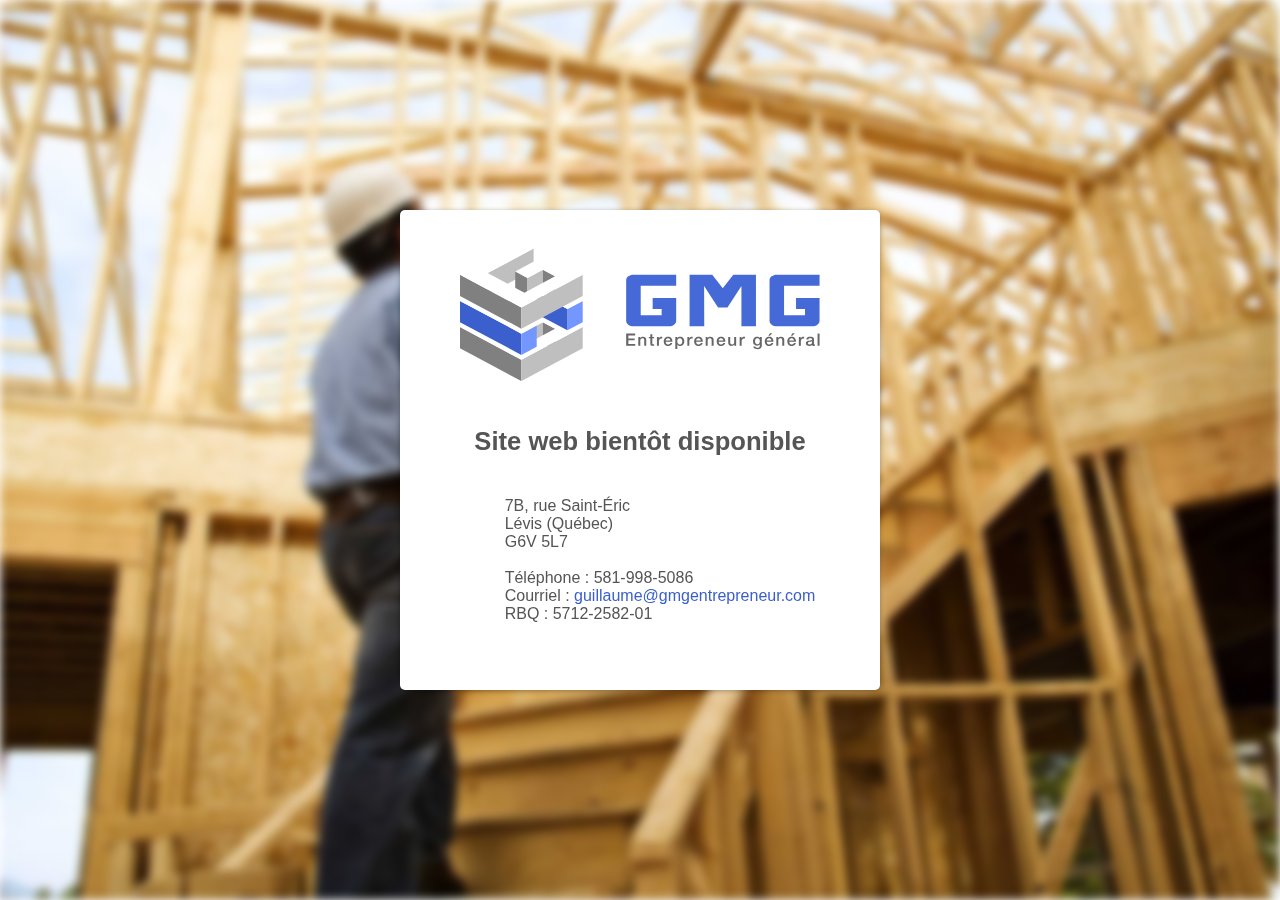
==== commit eb3b5715: "cross-compatibility" ====
--- a/index.html
+++ b/index.html
@@ -1,10 +1,11 @@
 <!DOCTYPE html>
+<html>
 <head>
+	<title>GMG Entrepreneur Général</title>
 	<meta name="robots" content="noindex, nofollow, all" />
 	<meta charset="UTF-8">
 	<link rel="stylesheet" type="text/css" href="theme.css">
 </head>
-<html>
 	<body>
 		<div class="back"></div>
 		<div class="center_square">
@@ -194,7 +195,7 @@
 				<li>7B, rue Saint-Éric</li>
 				<li>Lévis (Québec)</li>
 				<li> G6V 5L7</li>
-				&nbsp
+				<li>&nbsp;</li>
 				<li>Téléphone : 581-998-5086</li>
 				<li>Courriel : <a href="mailto:guillaume@gmgentrepreneur.com">
 					guillaume@gmgentrepreneur.com</a></li>
--- a/theme.css
+++ b/theme.css
@@ -24,7 +24,7 @@
 	height: 30em;
 	margin-top: -15em;
 	margin-left: -15em;
-	background-color: rgba(255, 255, 255, 0.95);
+	background-color: white;
 	border-radius: 5px;
 	display: -webkit-box;
 	display: -webkit-flex;
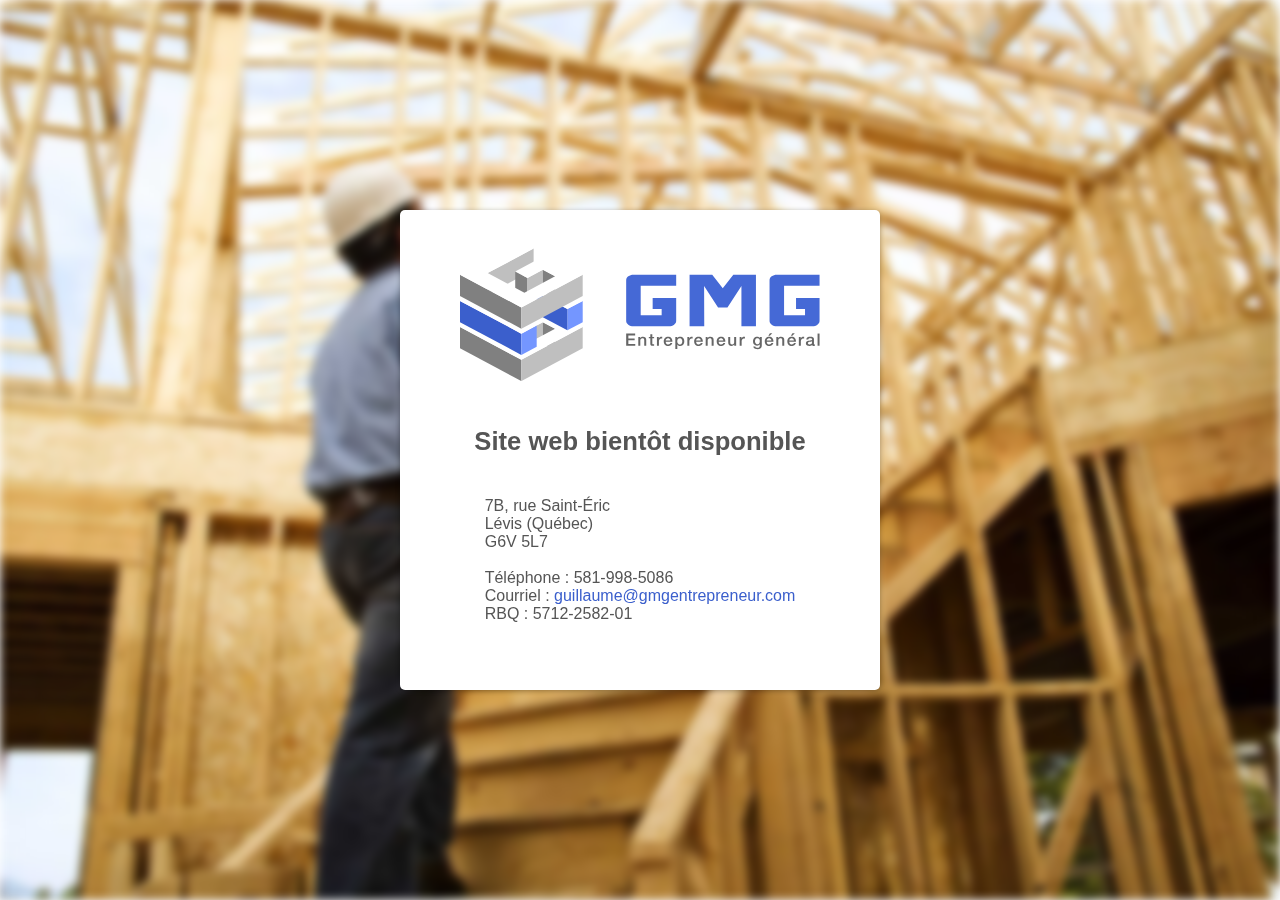
==== commit e1ce2954: "-" ====
--- a/index.html
+++ b/index.html
@@ -4,7 +4,7 @@
 	<title>GMG Entrepreneur Général</title>
 	<meta name="robots" content="noindex, nofollow, all" />
 	<meta charset="UTF-8">
-	<link rel="stylesheet" type="text/css" href="theme.css">
+	<link rel="stylesheet" type="text/css" href="style.css">
 </head>
 	<body>
 		<div class="back"></div>
@@ -191,7 +191,7 @@
 				</svg>
 			</div>
 			<p>Site web bientôt disponible</p>
-			<ul style="list-style-type:none">
+			<ul>
 				<li>7B, rue Saint-Éric</li>
 				<li>Lévis (Québec)</li>
 				<li> G6V 5L7</li>
--- a/style.css
+++ b/style.css
@@ -0,0 +1,80 @@
+body {
+	font: 1em open sans, arial, sans-serif;
+	color: #555555;
+	margin: 0;
+}
+
+.back {
+	position: fixed;
+	top: 0;
+	left: 0;
+	z-index: -1;
+	height: 100%;
+	width: 100%;
+	background-image: url(arriere-plan.jpg);
+	background-size: cover;
+	-webkit-filter: blur(5px);
+	filter: blur(5px);
+}
+
+.center_square {
+	position: fixed;
+	top: 50%;
+	left: 50%;
+	width: 30em;
+	height: 30em;
+	margin-top: -15em;
+	margin-left: -15em;
+	background-color: white;
+	border-radius: 5px;
+	display: -webkit-box;
+	display: -webkit-flex;
+	display: -ms-flexbox;
+	display: flex;
+	-webkit-box-orient: vertical;
+	-webkit-box-direction: normal;
+	-webkit-flex-direction: column;
+	    -ms-flex-direction: column;
+	        flex-direction: column;
+	-webkit-box-align: center;
+	-webkit-align-items: center;
+	    -ms-flex-align: center;
+	        align-items: center;
+	box-shadow: 0px 1px 5px rgba(0, 0, 0, 0.3);
+}
+
+.logo {
+	width: 75%;
+	margin-top: 2em;
+	margin-bottom: 1em;
+}
+
+p {
+	font-size: 1.6em;
+	font-weight: 800;
+}
+
+a {
+	text-decoration: none;
+}
+
+a:link {
+	color: #3B5FCC;
+}
+
+a:visited {
+	color: #3B5FCC;
+}
+
+a:hover {
+	color: #555555;
+}
+
+a:active {
+	color: #808080;
+}
+
+ul {
+	padding: 0;
+	list-style-type: none;
+}